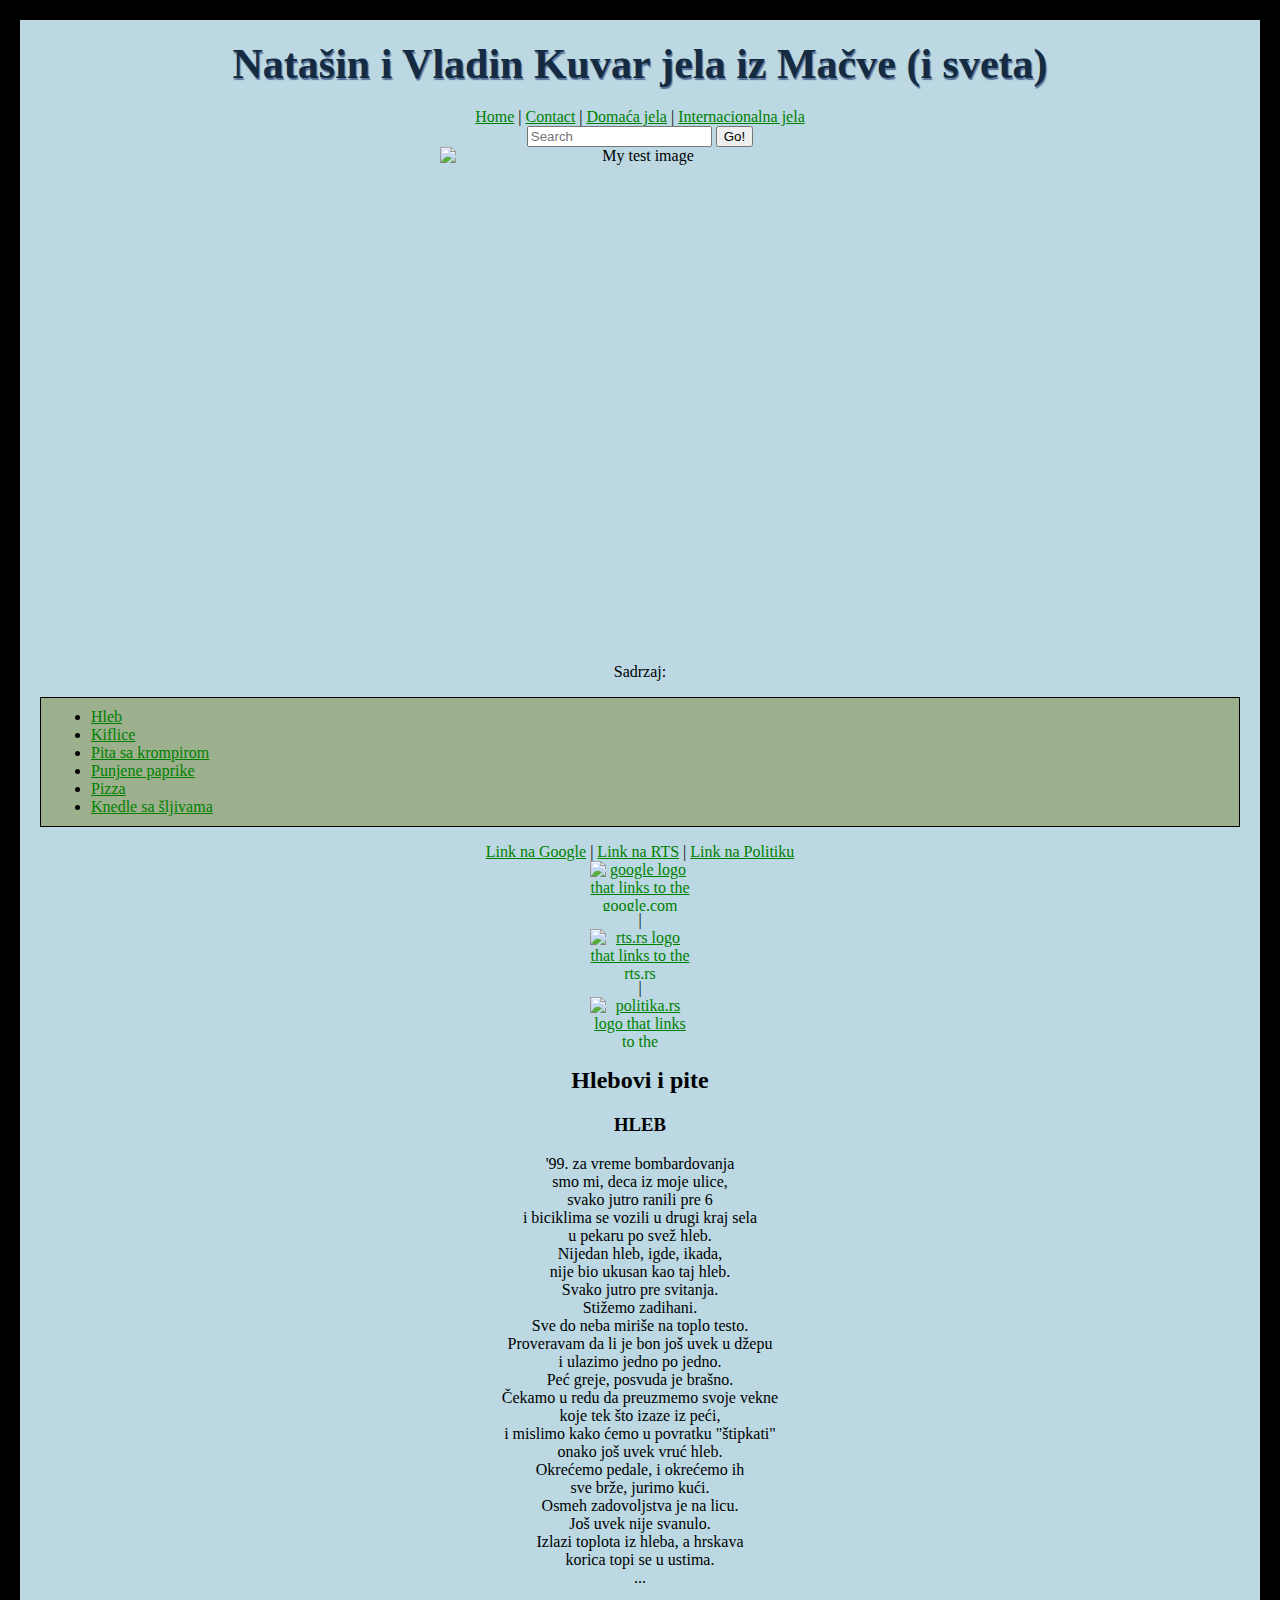
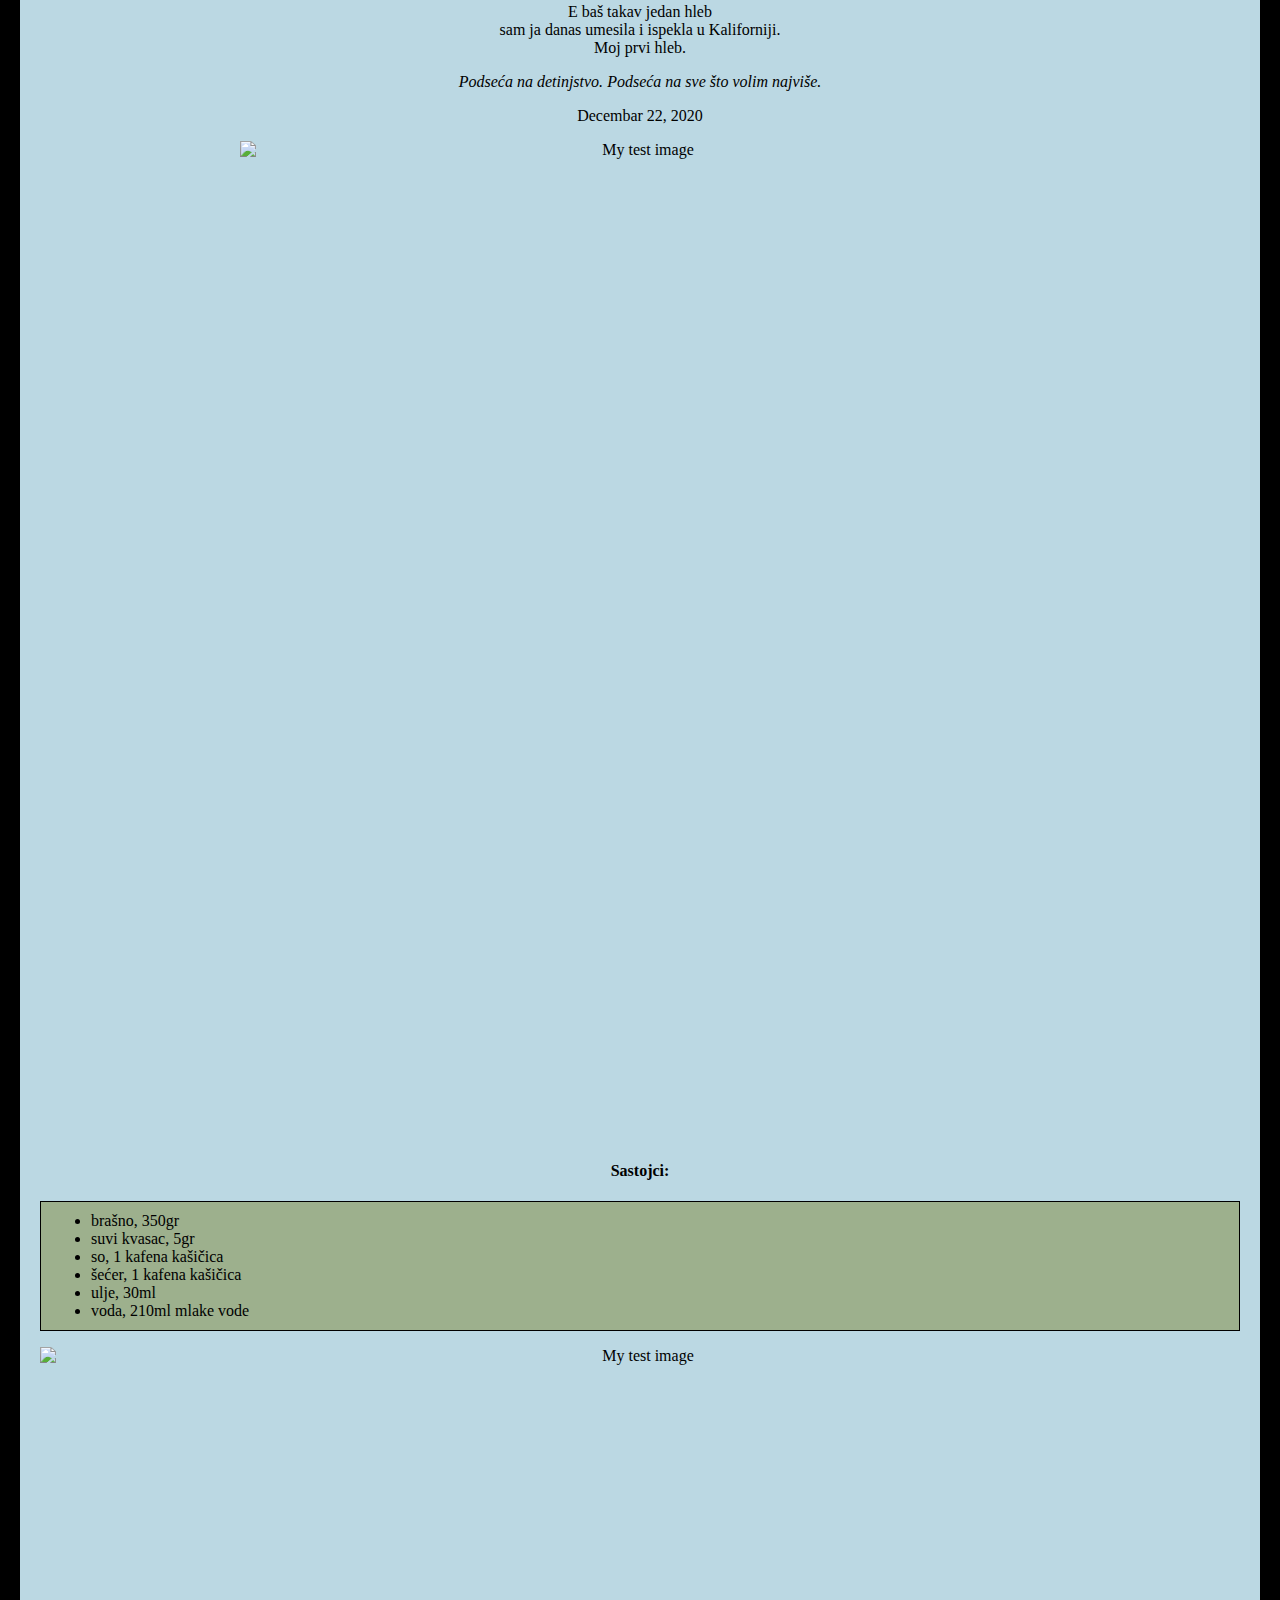
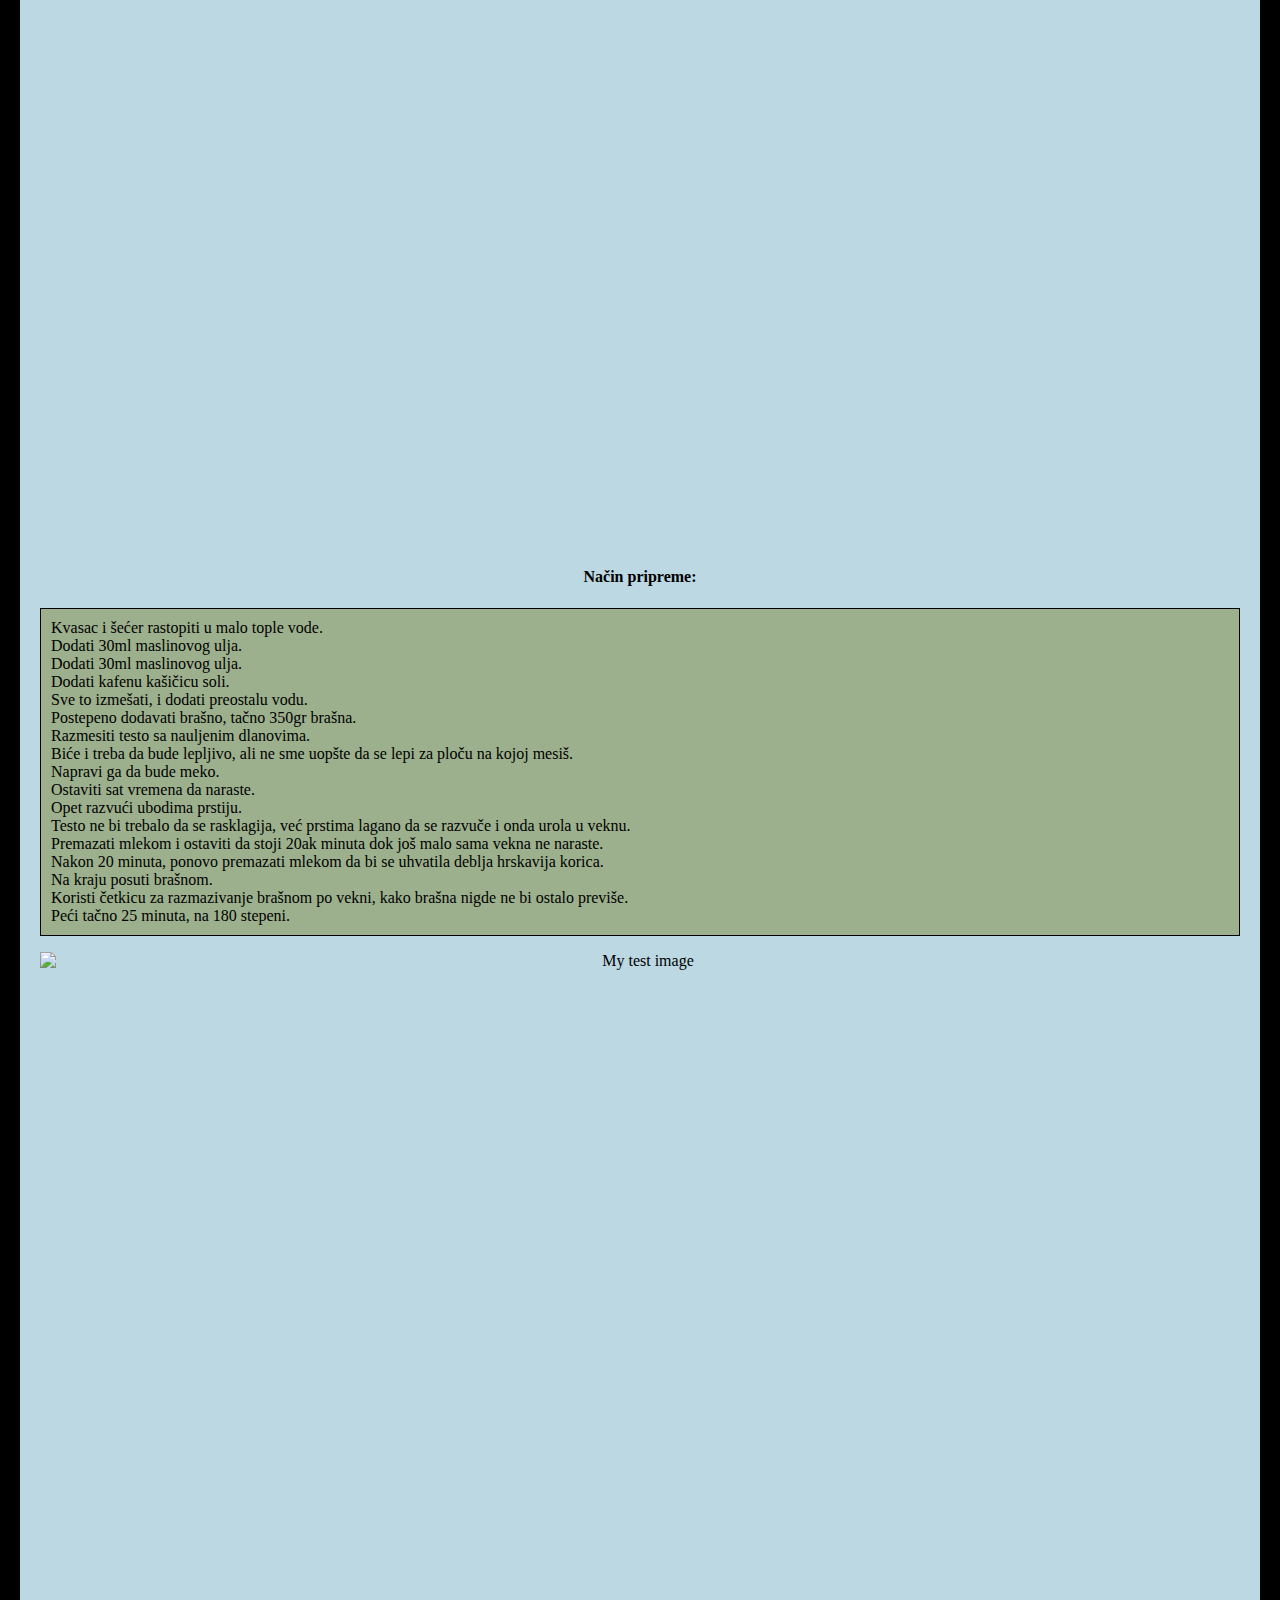
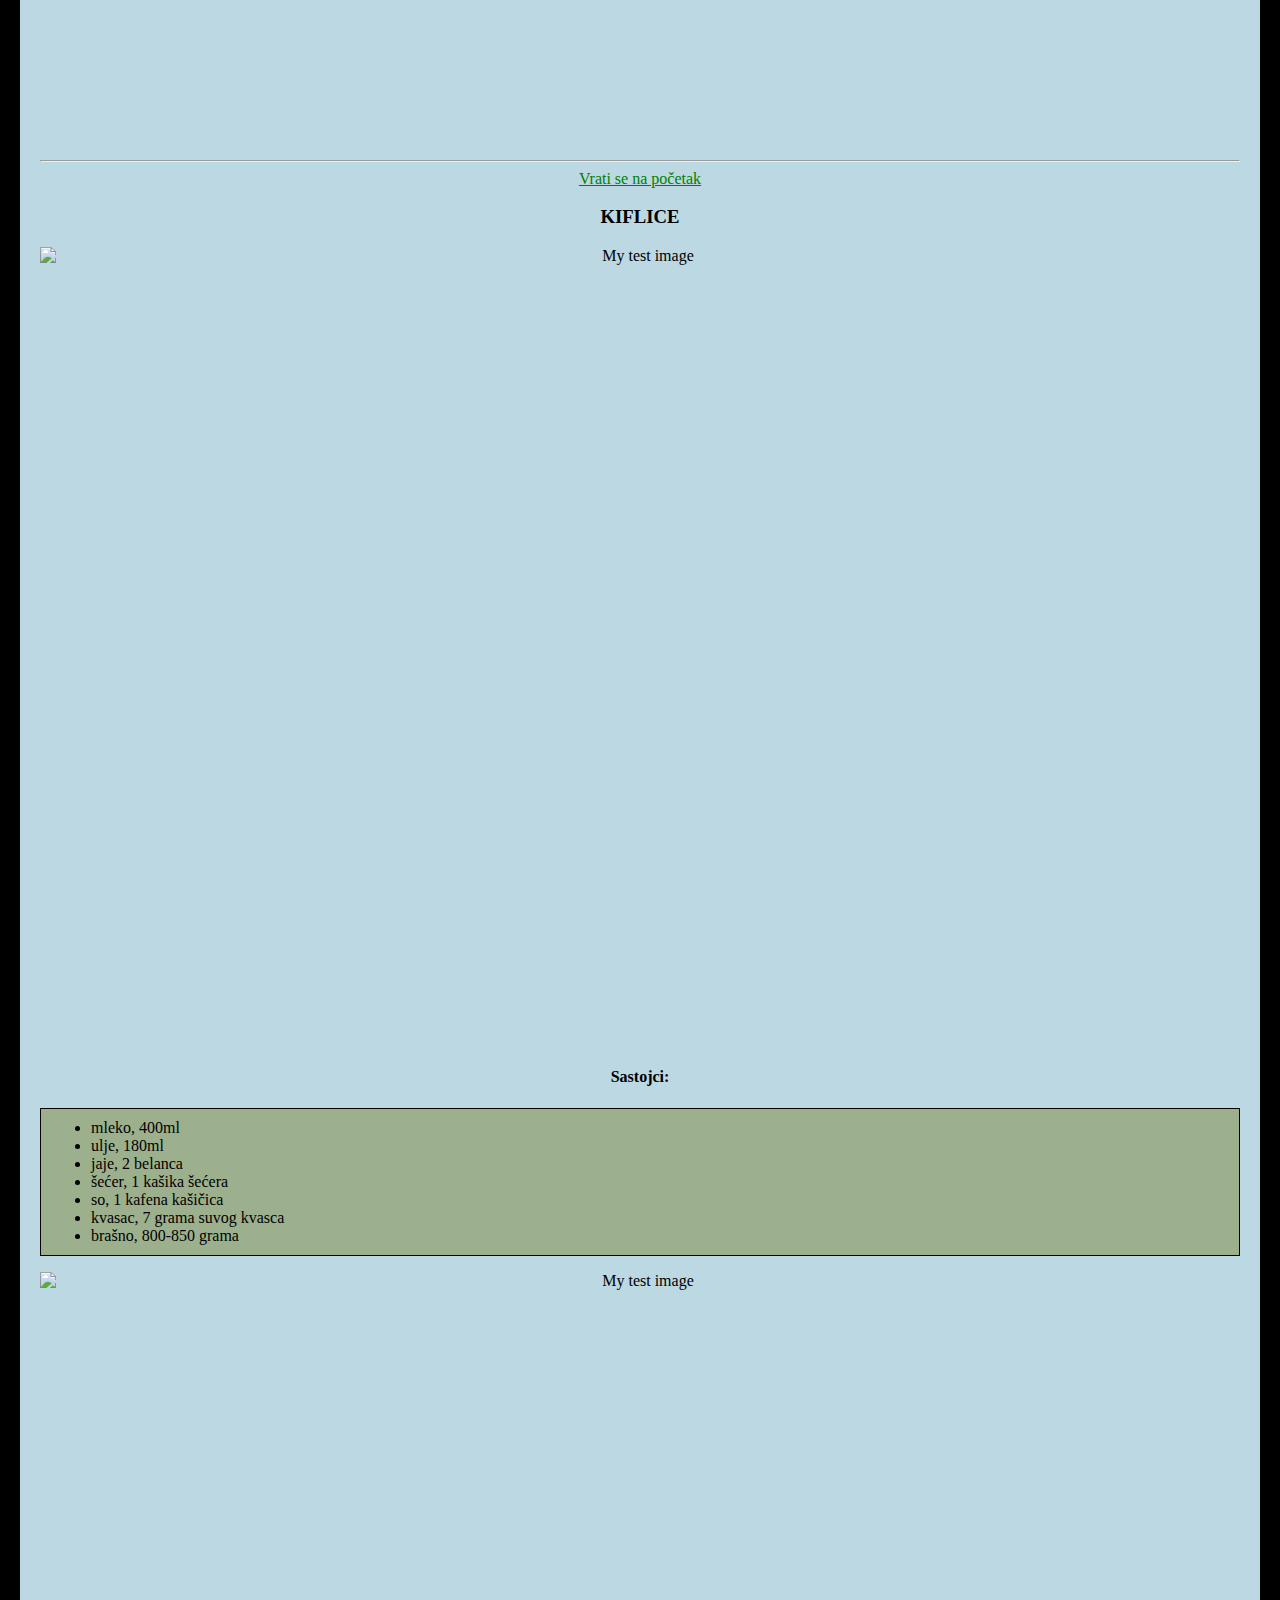
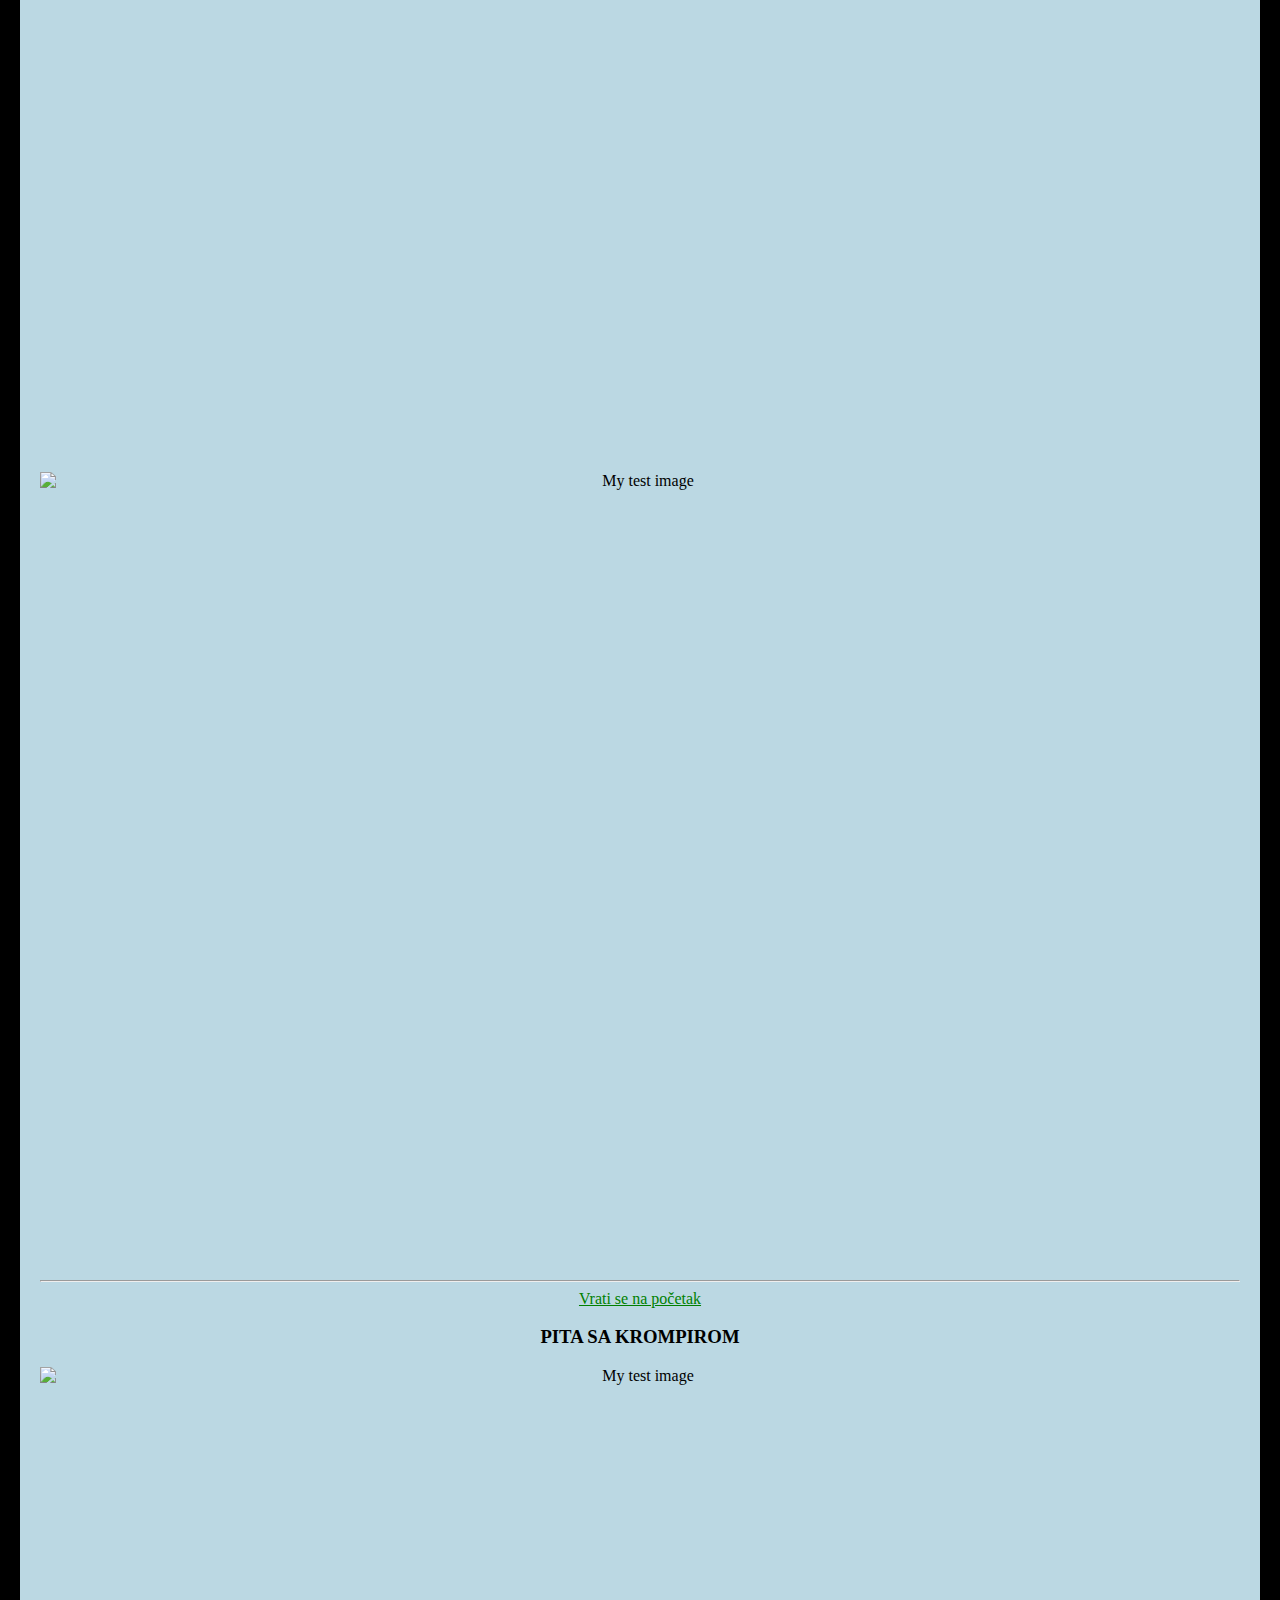
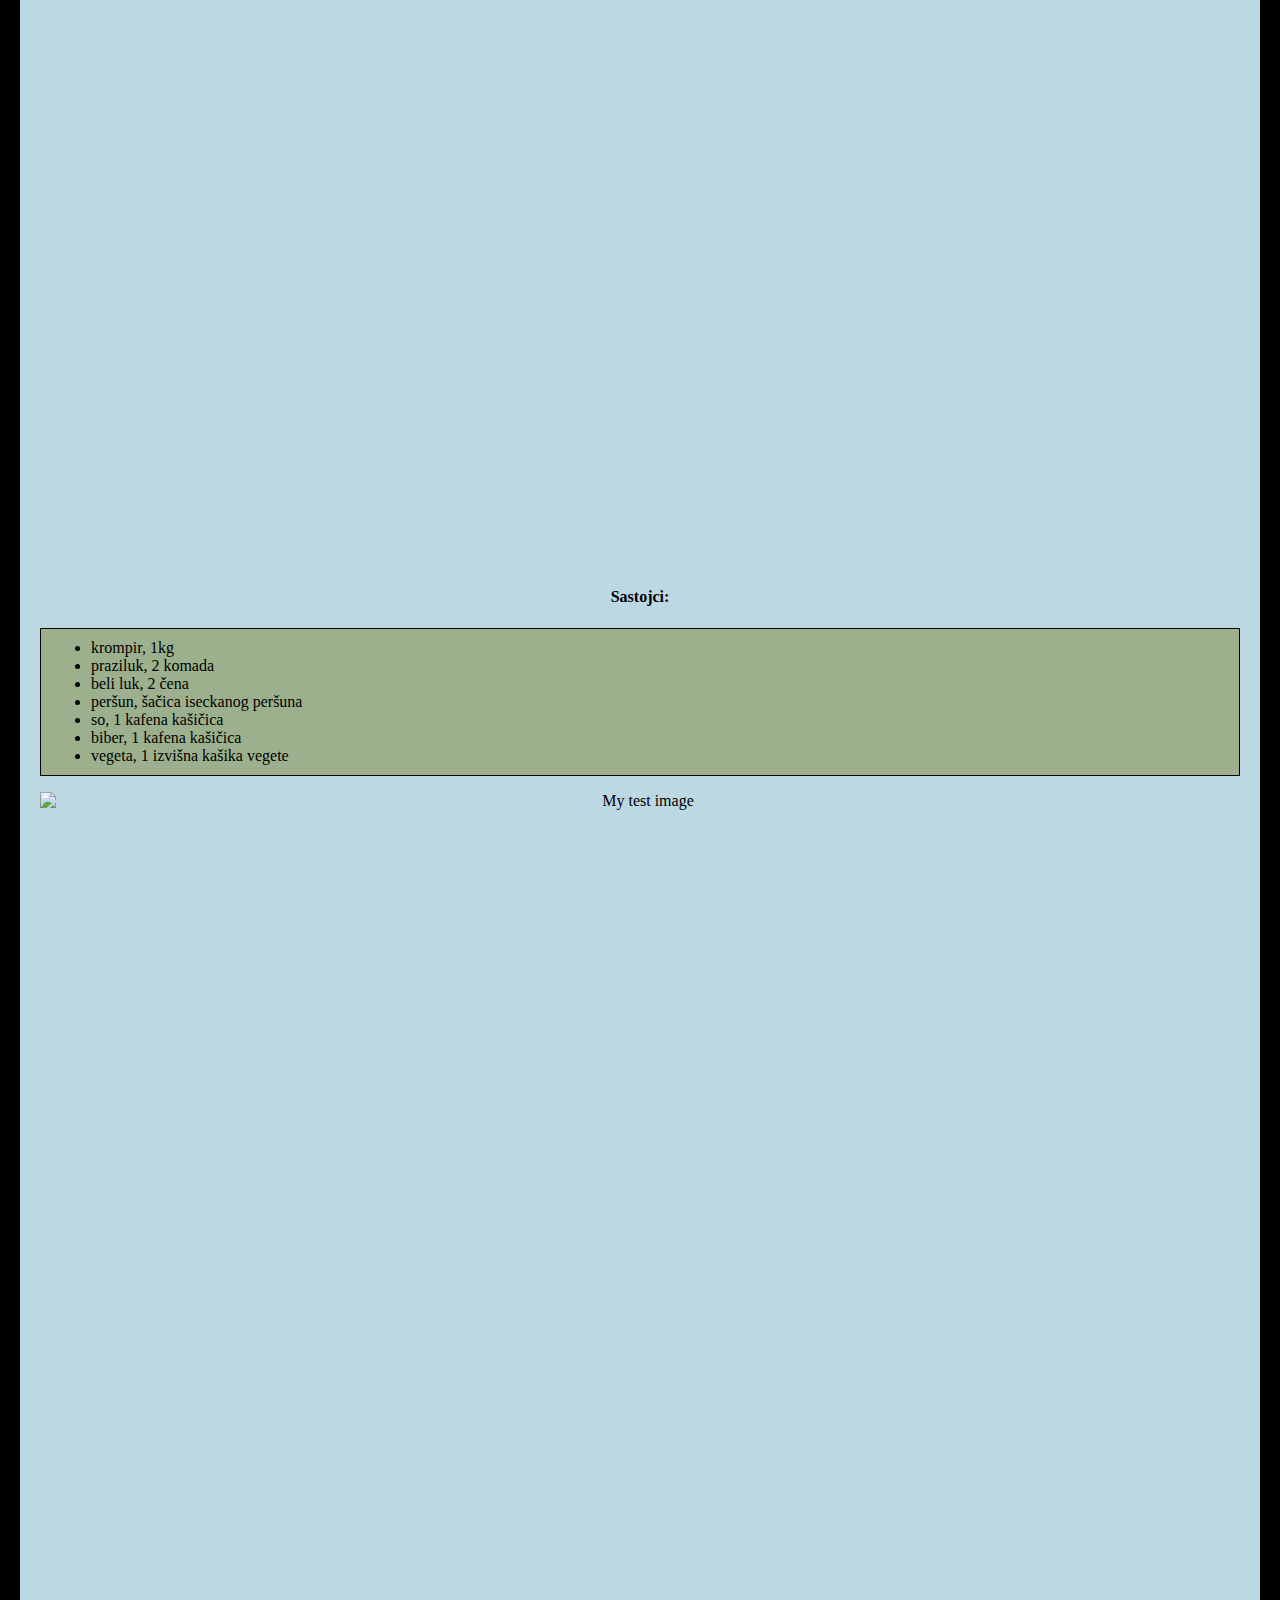
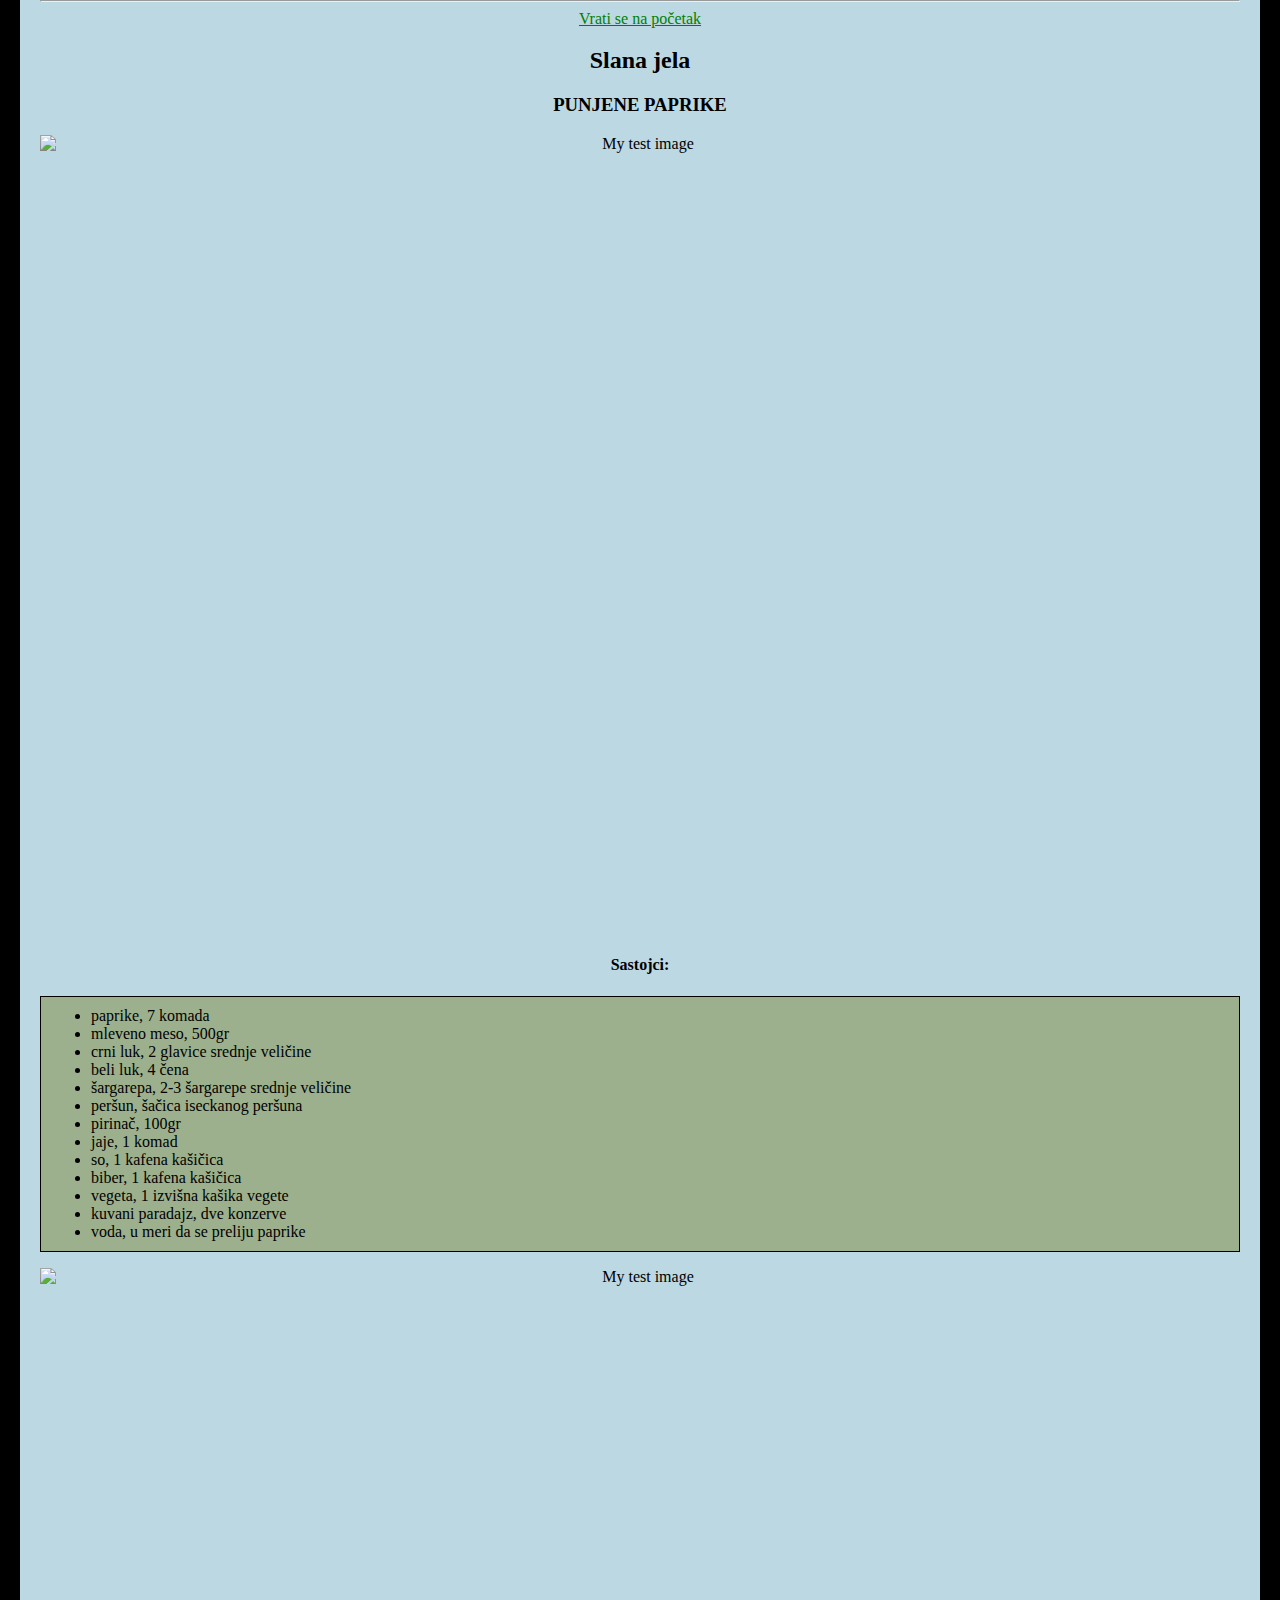
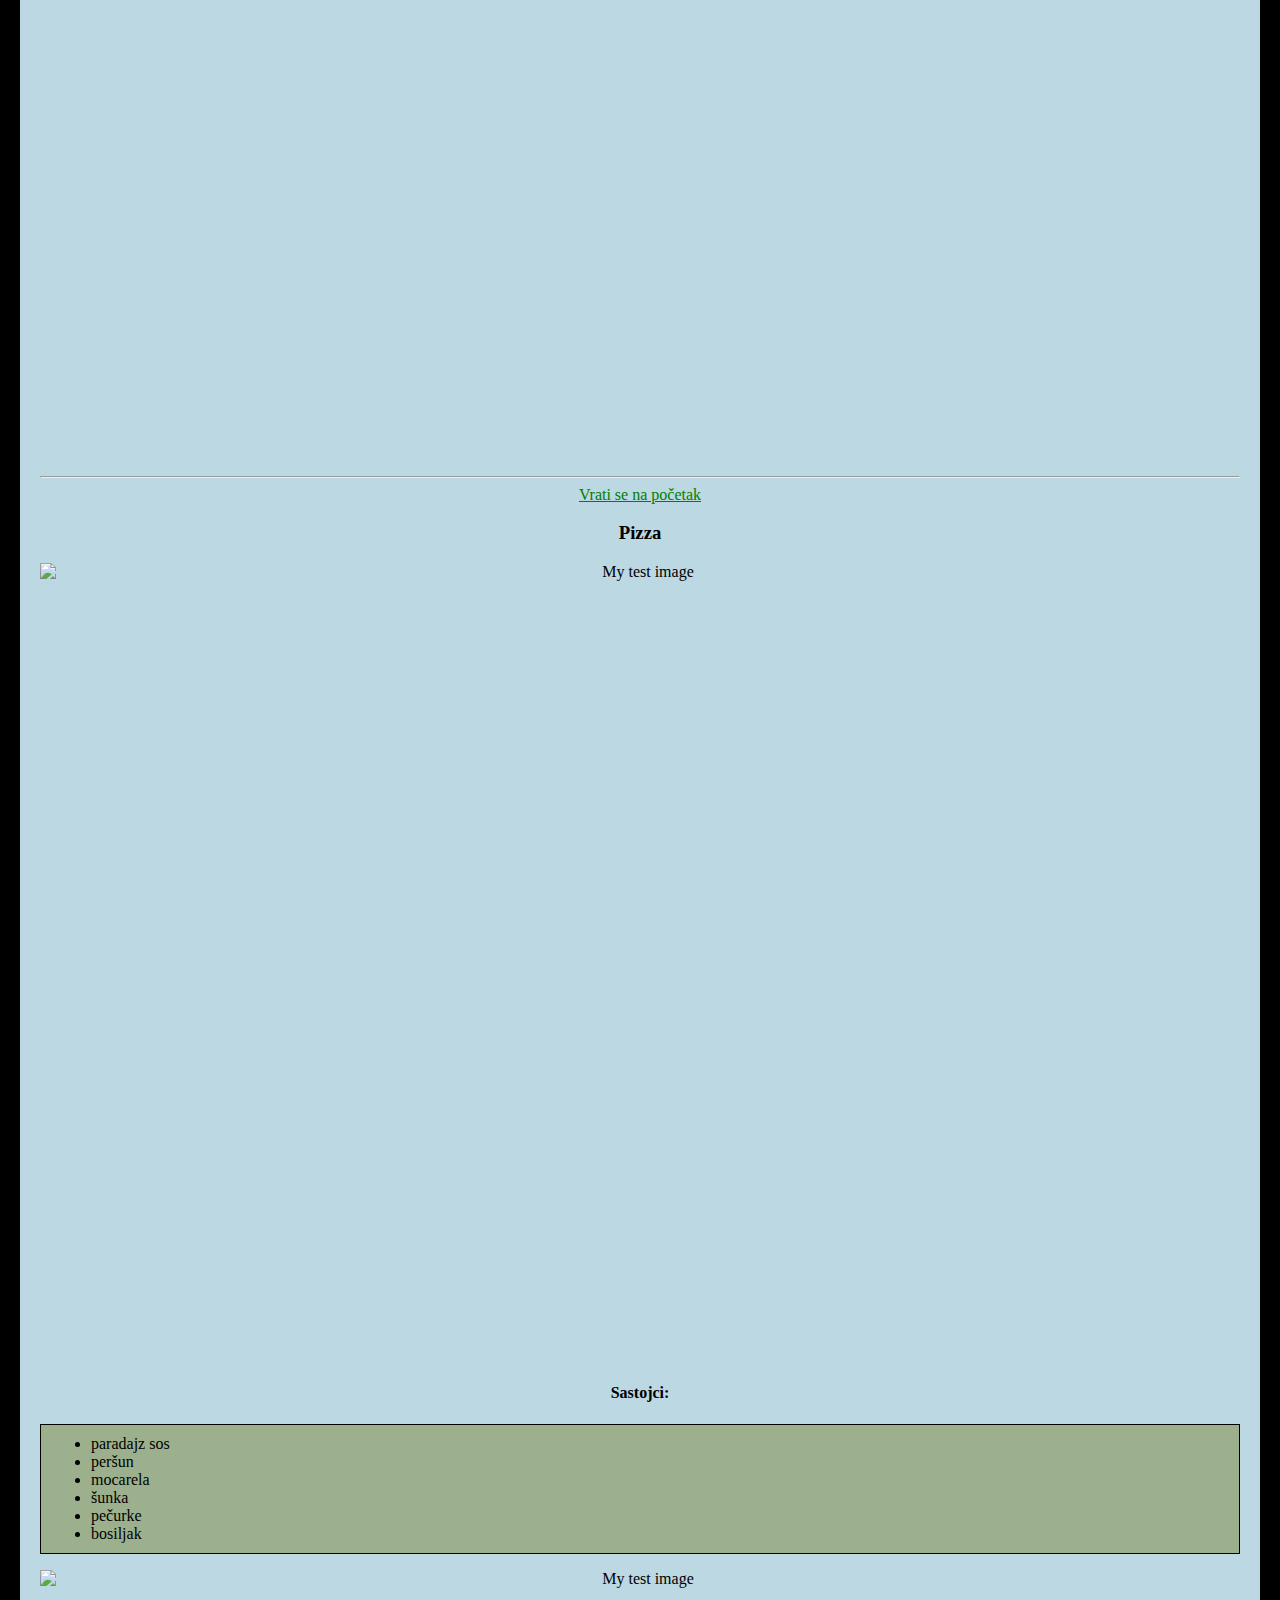
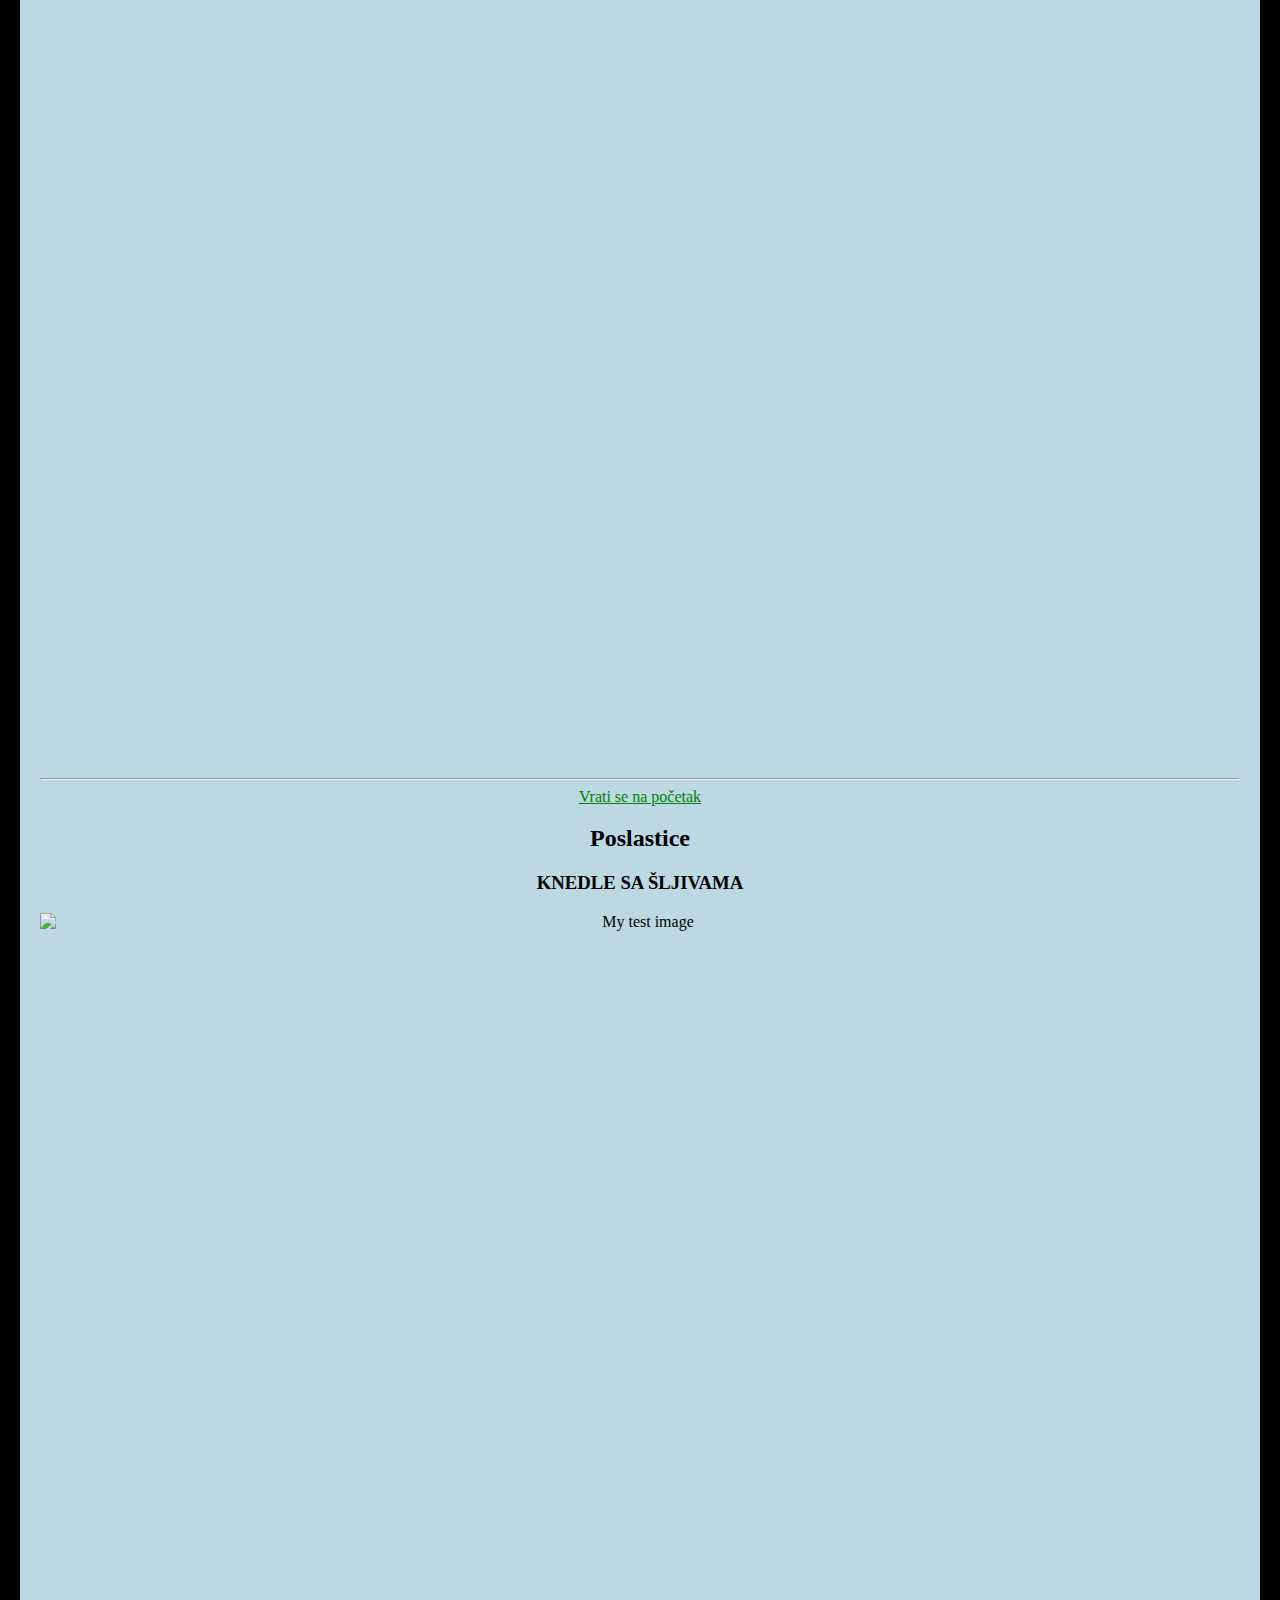
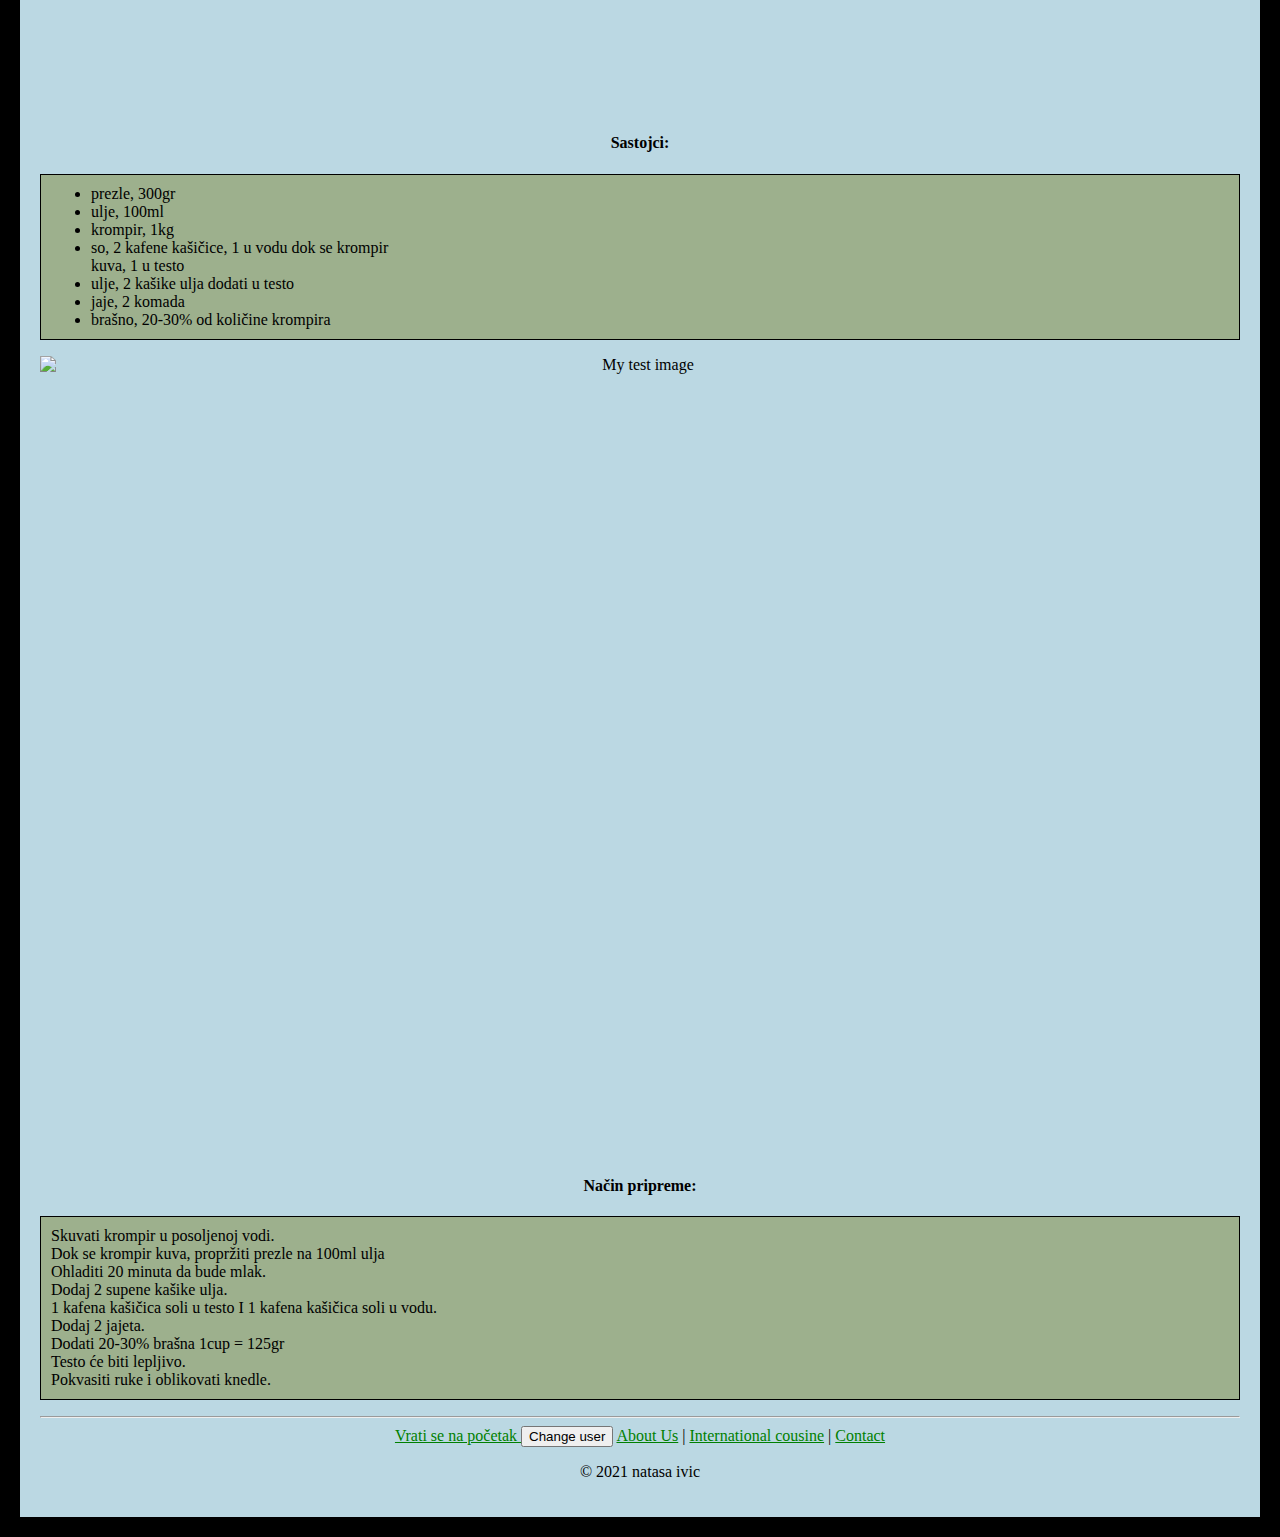
==== index.html @ bd1f262c "ULinking web pages." ====
<!DOCTYPE html>
<html lang="en-US">

<head>
    <meta charset="utf-8">
    <title>Cook With Love</title>

    <meta name="author" content="Natasa Ivic">
    <meta name="description" content="Cook with love, by Natasa Ivic. Ovo je Natasin i Vladin kuvar jela iz Mačve i celog sveta.">

    <link rel="stylesheet" href="styles/style.css">
    <link rel="icon" href="images/cookbook.ico" type="image/x-icon">
</head>

<body>
    <h1 id="top">
        Natašin i Vladin Kuvar jela iz Mačve (i sveta)
    </h1>
    <nav>
        <a href="#">Home</a> | <a href="kontakt.html">Contact</a> | <a href="posts/domaca.html">Domaća jela</a> | <a href="posts/internacionalna.html">Internacionalna jela</a>
        <form>
            <input type="search" name="q" placeholder="Search">
            <input type="submit" value="Go!">
        </form>
    </nav>
    <img src="images/nata_i_vlada_2.jpg" title="Click on photo to see more photos. " width="400" height="500" alt="My test image">
    <p>
        Sadrzaj:
        <ul>
            <li>
                <a href="#hleb">Hleb</a>
            </li>
            <li>
                <a href="#kiflice">Kiflice</a>
            </li>
            <li>
                <a href="#pita-sa-krompirom">Pita sa krompirom</a>
            </li>
            <li>
                <a href="#punjene-paprike">Punjene paprike</a>
            </li>
            <li>
                <a href="#pizza">Pizza</a>
            </li>
            <li>
                <a href="#knedle-sa-šljivama">Knedle sa šljivama</a>
            </li>
        </ul>
    </p>
    <a href="https://www.google.com" title="The Google homepage" target="=_blank">Link na Google</a> | <a href="https://www.rts.rs" title="The RTS.rs homepage" target="=_blank">Link na RTS</a> | <a href="https://www.politika.rs" title="The Politika homepage"
        target="=_blank">Link na Politiku</a>
    <a href="https://www.google.com" title="The Google homepage" target="=_blank"> <img src="images/google.jpeg" width="100" height="50" alt="google logo that links to the google.com homepage"> </a> |
    <a href="https://www.rts.rs" title="The RTS.rs homepage" target="=_blank"> <img src="images/rts.jpeg" width="100" height="50" alt="rts.rs logo that links to the rts.rs homepage"> </a> |
    <a href="https://www.politika.rs" title="The Politika homepage" target="=_blank"> <img src="images/politika.jpeg" width="100" height="50" alt="politika.rs logo that links to the politika.rs homepage"> </a>


    <h2>Hlebovi i pite</h2>
    <h3 id="hleb"> HLEB </h3>
    <p>
        '99. za vreme bombardovanja <br>smo mi, deca iz moje ulice, <br>svako jutro ranili pre 6 <br>i biciklima se vozili u drugi kraj sela <br>u pekaru po svež hleb. <br> Nijedan hleb, igde, ikada, <br>nije bio ukusan kao taj hleb. <br> Svako jutro
        pre svitanja. <br> Stižemo zadihani. <br> Sve do neba miriše na toplo testo. <br> Proveravam da li je bon još uvek u džepu <br>i ulazimo jedno po jedno. <br> Peć greje, posvuda je brašno. <br> Čekamo u redu da preuzmemo svoje vekne <br>koje tek
        što izaze iz peći, <br>i mislimo kako ćemo u povratku "štipkati" <br>onako još uvek vruć hleb. <br> Okrećemo pedale, i okrećemo ih <br>sve brže, jurimo kući. <br> Osmeh zadovoljstva je na licu. <br> Još uvek nije svanulo. <br> Izlazi toplota iz
        hleba, a hrskava <br>korica topi se u ustima. <br> ... <br>
    </p>

    <p>
        E baš takav jedan hleb <br>sam ja danas umesila i ispekla u Kaliforniji. <br> Moj prvi hleb. </p>
    <p>
        <i> Podseća na detinjstvo. </i>
        <i> Podseća na sve što volim najviše. </i>
    </p>

    <p> Decembar 22, 2020</p>

    <img src="images/DI9A8255.JPG" width="800" height="1000" alt="My test image">

    <h4> Sastojci: </h4>
    <ul>
        <li align="left">brašno, 350gr</li>
        <li align="left">suvi kvasac, 5gr</li>
        <li align="left">so, 1 kafena kašičica</li>
        <li align="left">šećer, 1 kafena kašičica</li>
        <li align="left">ulje, 30ml</li>
        <li align="left">voda, 210ml mlake vode</li>
    </ul>

    <img src="images/DI9A8265.JPG" width="1200" height="800" alt="My test image">

    <h4> Način pripreme: </h4>
    <dl>
        <dt align="left"> Kvasac i šećer rastopiti u malo tople vode. </dt>
        <dt align="left"> Dodati 30ml maslinovog ulja. </dt>
        <dt align="left"> Dodati 30ml maslinovog ulja. </dt>
        <dt align="left"> Dodati kafenu kašičicu soli. </dt>
        <dt align="left"> Sve to izmešati, i dodati preostalu vodu. </dt>
        <dt align="left"> Postepeno dodavati brašno, tačno 350gr brašna. </dt>
        <dt align="left"> Razmesiti testo sa nauljenim dlanovima. </dt>
        <dt align="left"> Biće i treba da bude lepljivo, ali ne sme uopšte da se lepi za ploču na kojoj mesiš. </dt>
        <dt align="left"> Napravi ga da bude meko. </dt>
        <dt align="left"> Ostaviti sat vremena da naraste. </dt>
        <dt align="left"> Opet razvući ubodima prstiju. </dt>
        <dt align="left"> Testo ne bi trebalo da se rasklagija, već prstima lagano da se razvuče i onda urola u veknu. </dt>
        <dt align="left"> Premazati mlekom i ostaviti da stoji 20ak minuta dok još malo sama vekna ne naraste. </dt>
        <dt align="left"> Nakon 20 minuta, ponovo premazati mlekom da bi se uhvatila deblja hrskavija korica. </dt>
        <dt align="left"> Na kraju posuti brašnom. </dt>
        <dt align="left"> Koristi četkicu za razmazivanje brašnom po vekni, kako brašna nigde ne bi ostalo previše. </dt>
        <dt align="left"> Peći tačno 25 minuta, na 180 stepeni. </dt>
    </dl>
    <img src="images/DI9A8269.JPG" width="1200" height="800" alt="My test image">
    <hr>
    <a href="#top">Vrati se na početak</a>

    <h3 id="kiflice"> KIFLICE </h3>
    <img src="images/DI9A4485.JPG" width="1200" height="800" alt="My test image">
    <h4> Sastojci: </h4>
    <ul>
        <li align="left"> mleko, 400ml </li>
        <li align="left"> ulje, 180ml </li>
        <li align="left"> jaje, 2 belanca </li>
        <li align="left"> šećer, 1 kašika šećera </li>
        <li align="left"> so, 1 kafena kašičica </li>
        <li align="left"> kvasac, 7 grama suvog kvasca </li>
        <li align="left"> brašno, 800-850 grama </li>
    </ul>
    <img src="images/DI9A5598.JPG" width="1200" height="800" alt="My test image">
    <img src="images/DI9A5613.JPG" width="1200" height="800" alt="My test image">
    <hr>
    <a href="#top">Vrati se na početak</a>


    <h3 id="pita-sa-krompirom"> PITA SA KROMPIROM </h3>
    <img src="images/DI9A9260.JPG" width="1200" height="800" alt="My test image">
    <h4> Sastojci: </h4>
    <ul>
        <li align="left"> krompir, 1kg </li>
        <li align="left"> praziluk, 2 komada </li>
        <li align="left"> beli luk, 2 čena </li>
        <li align="left"> peršun, šačica iseckanog peršuna </li>
        <li align="left"> so, 1 kafena kašičica </li>
        <li align="left"> biber, 1 kafena kašičica</li>
        <li align="left"> vegeta, 1 izvišna kašika vegete </li>
    </ul>
    <img src="images/DI9A9257.JPG" width="1200" height="800" alt="My test image">
    <hr>
    <a href="#top">Vrati se na početak</a>

    <h2>Slana jela</h2>
    <h3 id="punjene-paprike"> PUNJENE PAPRIKE </h3>
    <img src="images/DI9A6946.JPG" width="1200" height="800" alt="My test image">
    <h4> Sastojci: </h4>
    <ul>
        <li align="left"> paprike, 7 komada</li>
        <li align="left"> mleveno meso, 500gr</li>
        <li align="left"> crni luk, 2 glavice srednje veličine </li>
        <li align="left"> beli luk, 4 čena </li>
        <li align="left"> šargarepa, 2-3 šargarepe srednje veličine </li>
        <li align="left"> peršun, šačica iseckanog peršuna </li>
        <li align="left"> pirinač, 100gr </li>
        <li align="left"> jaje, 1 komad </li>
        <li align="left"> so, 1 kafena kašičica </li>
        <li align="left"> biber, 1 kafena kašičica</li>
        <li align="left"> vegeta, 1 izvišna kašika vegete </li>
        <li align="left"> kuvani paradajz, dve konzerve </li>
        <li align="left"> voda, u meri da se preliju paprike </li>
    </ul>
    <img src="images/DI9A6948.JPG" width="1200" height="800" alt="My test image">
    <hr>
    <a href="#top">Vrati se na početak</a>

    <h3 id="pizza"> Pizza </h3>
    <img src="images/DI9A5129.JPG" width="1200" height="800" alt="My test image">
    <h4> Sastojci: </h4>
    <ul>
        <li align="left"> paradajz sos </li>
        <li align="left"> peršun </li>
        <li align="left"> mocarela </li>
        <li align="left"> šunka </li>
        <li align="left"> pečurke </li>
        <li align="left"> bosiljak </li>
    </ul>
    <img src="images/DI9A5132.JPG" width="1200" height="800" alt="My test image">
    <hr>
    <a href="#top">Vrati se na početak</a>

    <h2>Poslastice</h2>
    <h3 id="knedle-sa-šljivama"> KNEDLE SA ŠLJIVAMA </h3>
    <img src="images/DI9A5225.JPG" width="1200" height="800" alt="My test image">
    <h4> Sastojci: </h4>
    <ul>
        <li align="left"> prezle, 300gr </li>
        <li align="left"> ulje, 100ml </li>
        <li align="left"> krompir, 1kg </li>
        <li align="left"> so, 2 kafene kašičice, 1 u vodu dok se krompir kuva, 1 u testo </li>
        <li align="left"> ulje, 2 kašike ulja dodati u testo</li>
        <li align="left"> jaje, 2 komada </li>
        <li align="left"> brašno, 20-30% od količine krompira </li>

    </ul>
    <img src="images/DI9A5238.JPG" width="1200" height="800" alt="My test image">
    <h4> Način pripreme: </h4>
    <dl>
        <dt align="left"> Skuvati krompir u posoljenoj vodi. </dt>
        <dt align="left"> Dok se krompir kuva, propržiti prezle na 100ml ulja </dt>
        <dt align="left"> Ohladiti 20 minuta da bude mlak. </dt>
        <dt align="left"> Dodaj 2 supene kašike ulja. </dt>
        <dt align="left"> 1 kafena kašičica soli u testo I 1 kafena kašičica soli u vodu. </dt>
        <dt align="left"> Dodaj 2 jajeta. </dt>
        <dt align="left"> Dodati 20-30% brašna 1cup = 125gr </dt>
        <dt align="left"> Testo će biti lepljivo. </dt>
        <dt align="left"> Pokvasiti ruke i oblikovati knedle. </dt>
    </dl>
    <hr>
    <a href="#top"> Vrati se na početak </a>

    <button>Change user</button>
    <script src="scripts/main.js"></script>

    <a href="about.html">About Us</a> | <a href="posts/first.html">International cousine</a> | <a href="kontakt.html">Contact</a>
    <p>© 2021 natasa ivic</p>
</body>

</html>
---- styles/style.css ----
html {
    /*background-color: #009f3a;*/
    background-color: #355440;
}

a {
    color: green;
}

a:hover {
    color: blue;
}

h1 {
    font-size: 42px;
    margin: 0;
    padding: 20px 0;
    color: #142b41;
    text-shadow: 1px 2px 1px rgb(87, 113, 152);
}

body {
    width: 1200px;
    /* or fit-content*/
    margin: 0 auto;
    text-align: center;
    background-color: #bbd8e3;
    padding: 0 20px 20px 20px;
    border: 20px solid black;
}

img {
    display: block;
    margin: 0 auto;
}

ul {
    background: rgb(157, 176, 141);
    padding: 10px;
    border: 1px solid black;
}

dl {
    background: rgb(157, 176, 141);
    padding: 10px;
    border: 1px solid black;
}

li {
    width: 300px;
    margin-left: 40px;
    text-align: left
}

div {
    img {
        display: block;
    }
    .table {
        display: table;
    }
    .row {
        display: table-rwo;
    }
    .cell {
        display: table-cell;
    }
    .bg-image-wrapper {
        display: inline-block;
        background: url(http://placehold.it/200x200);
        border-radius: 10px;
        overflow: hidden;
    }
}
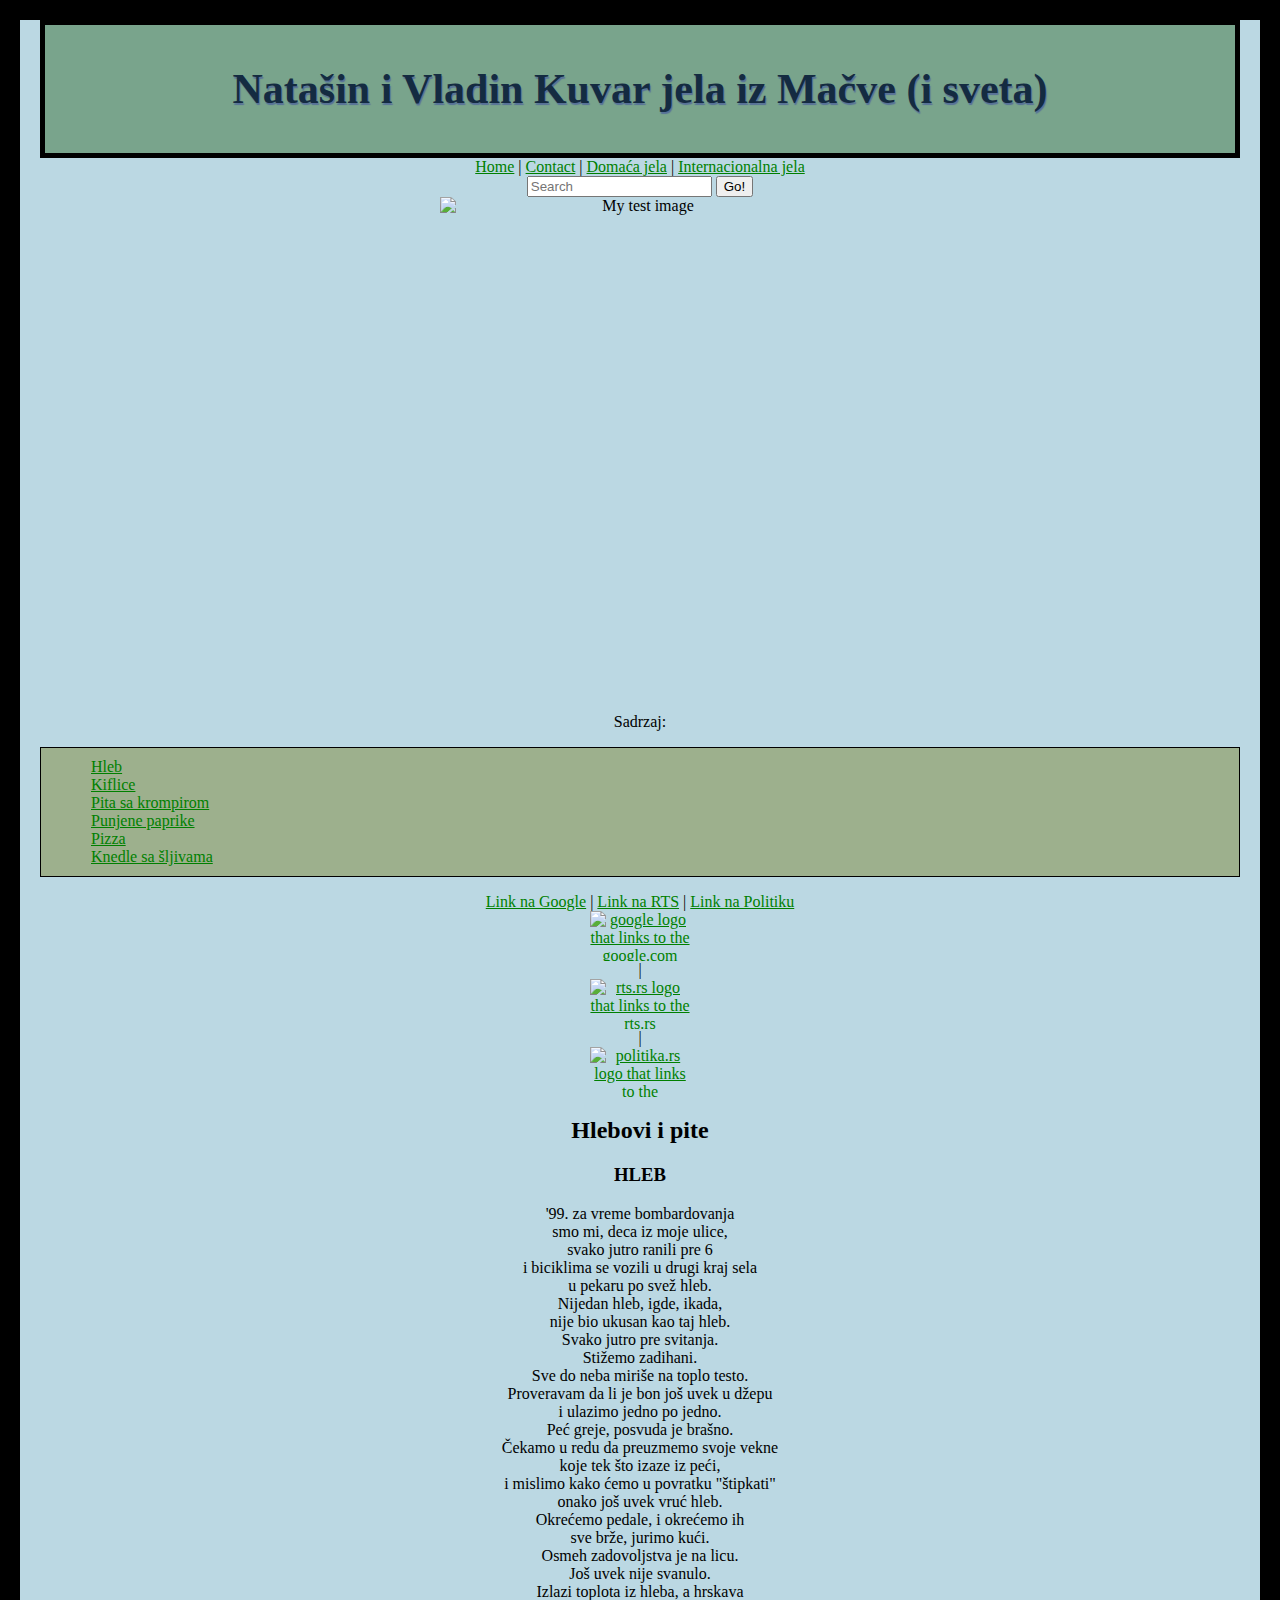
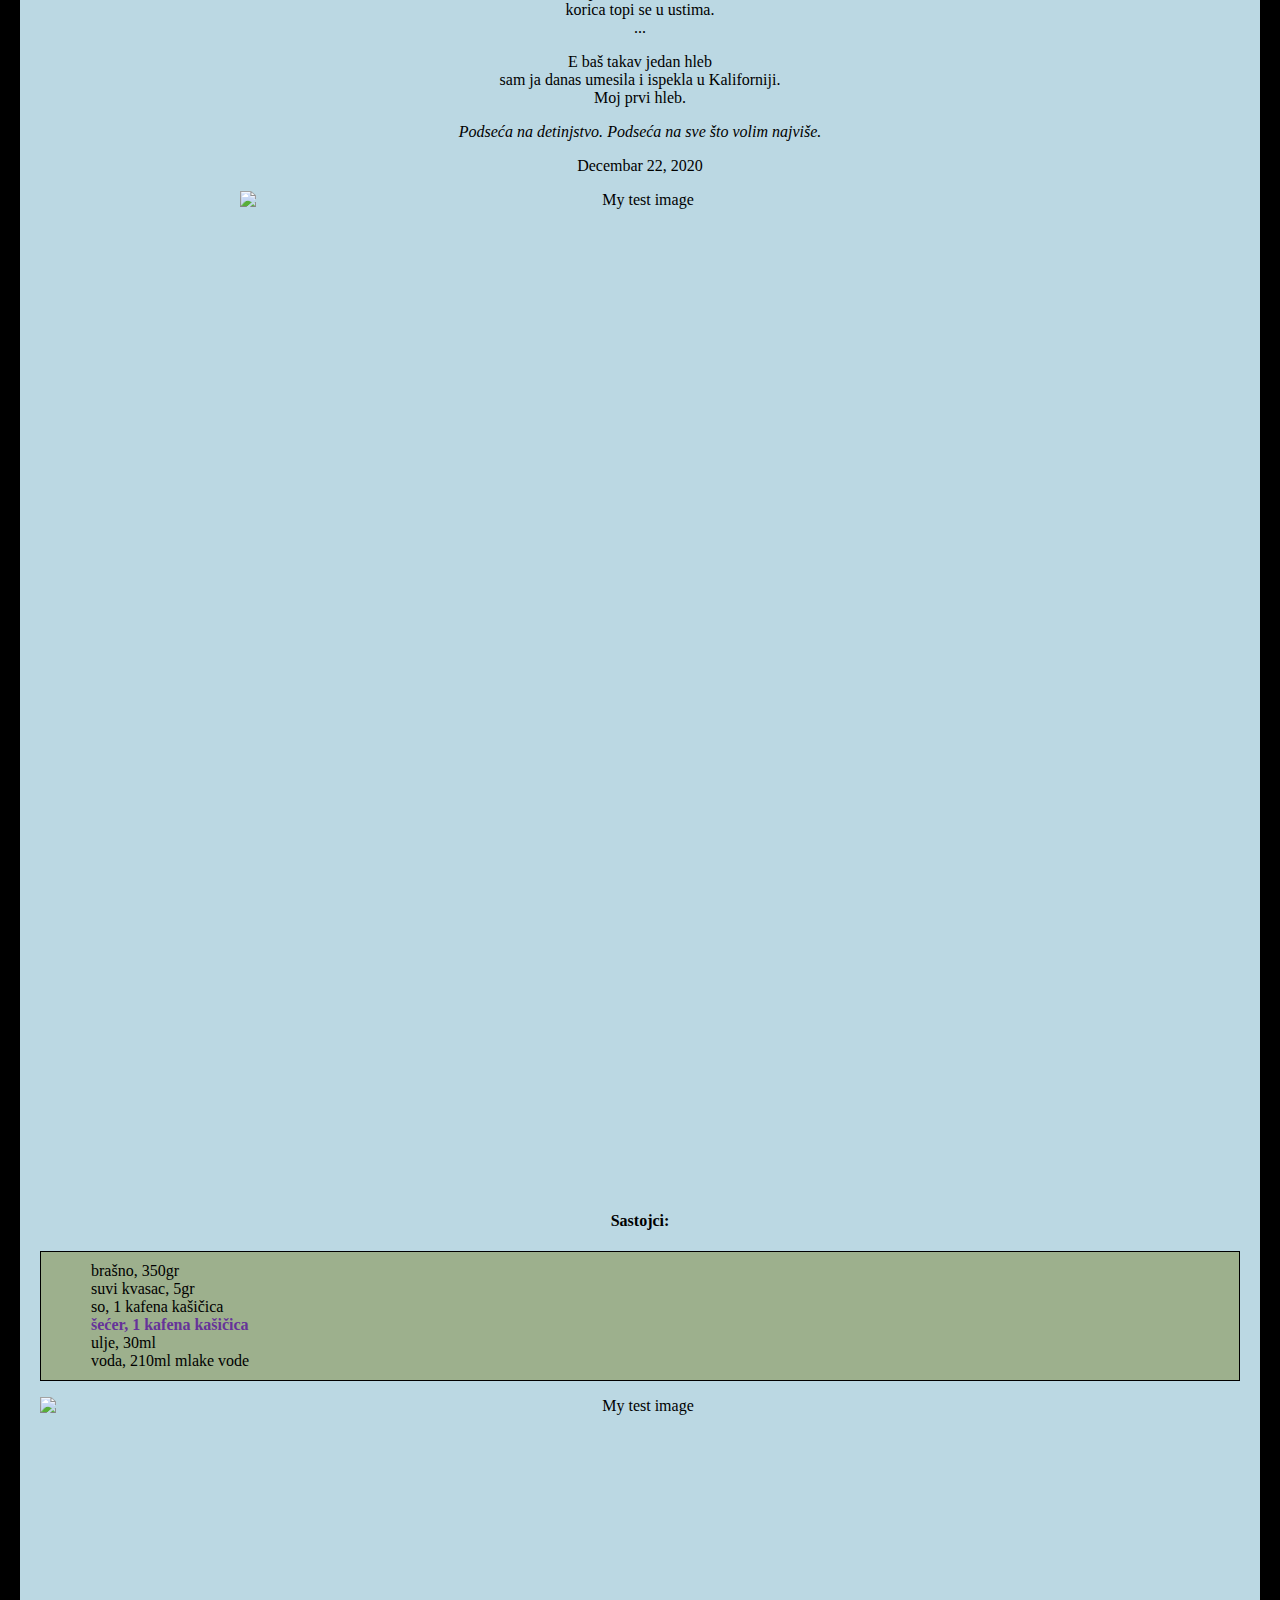
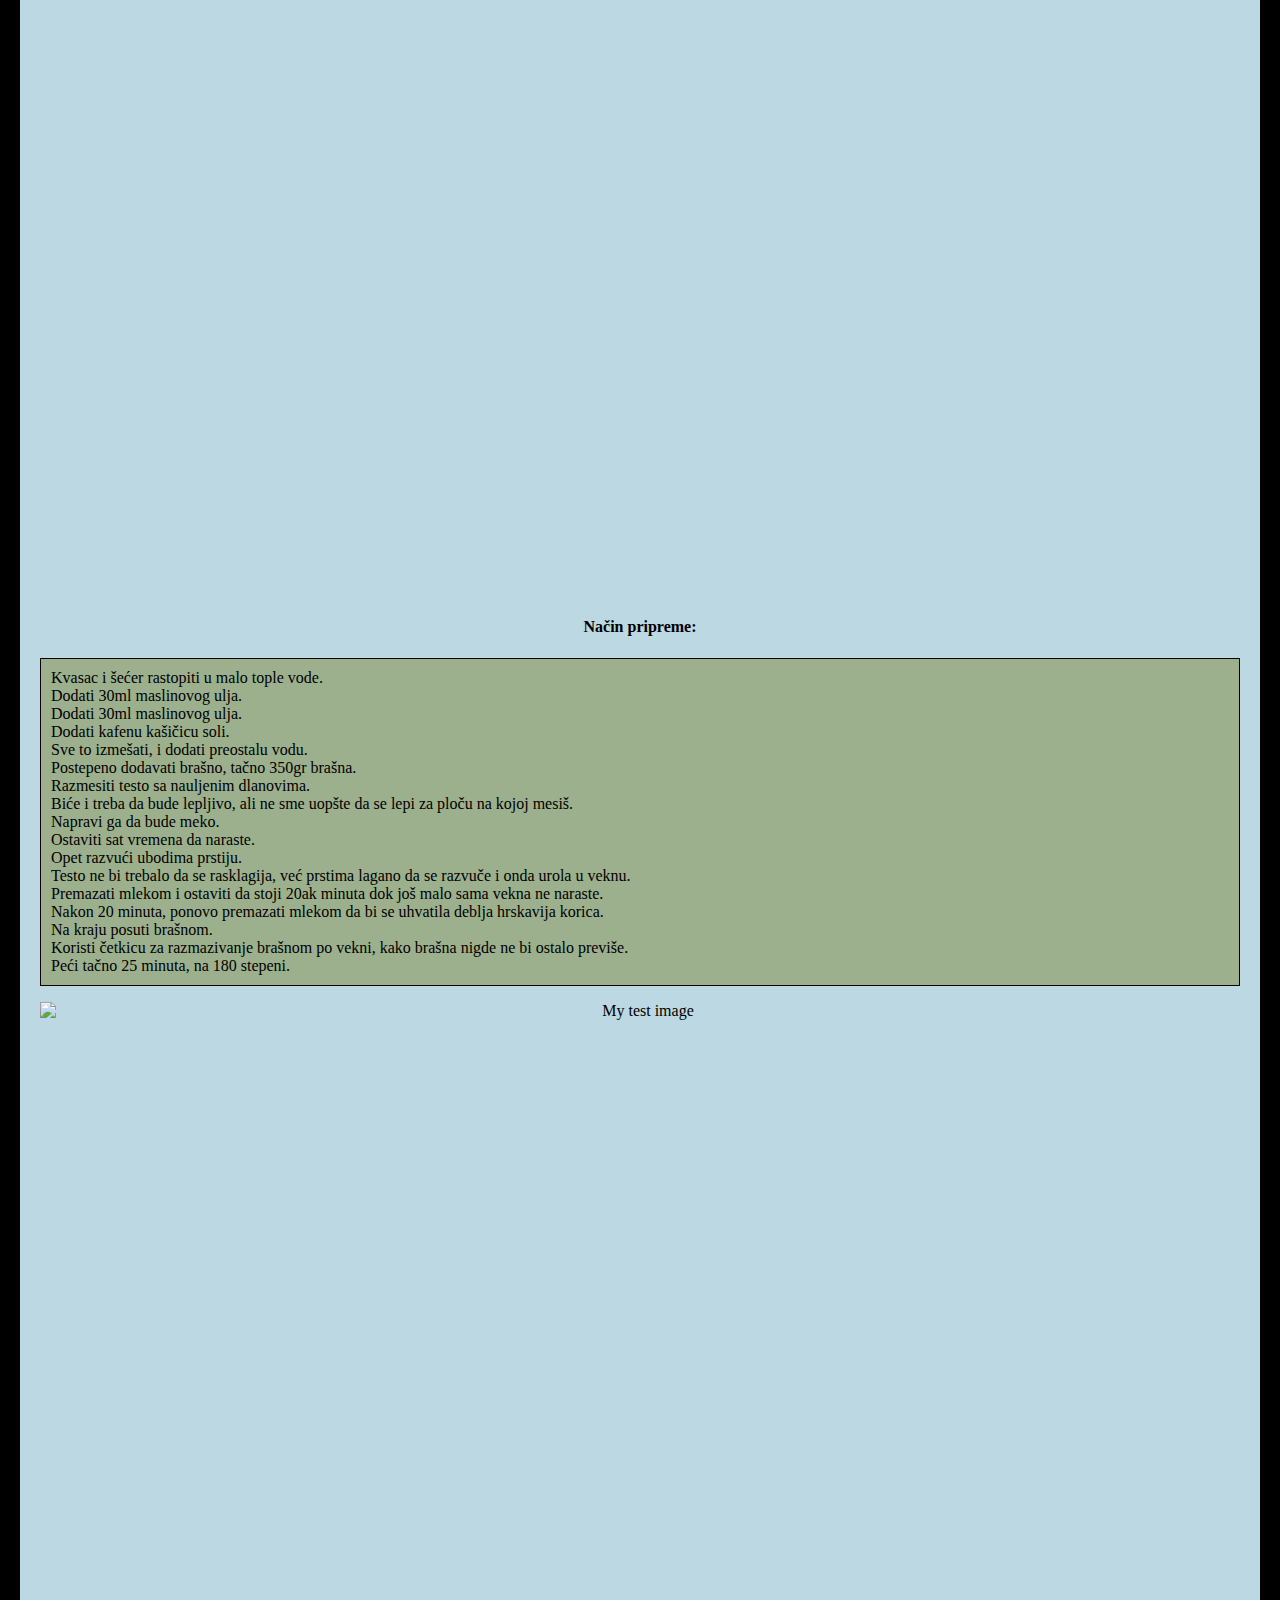
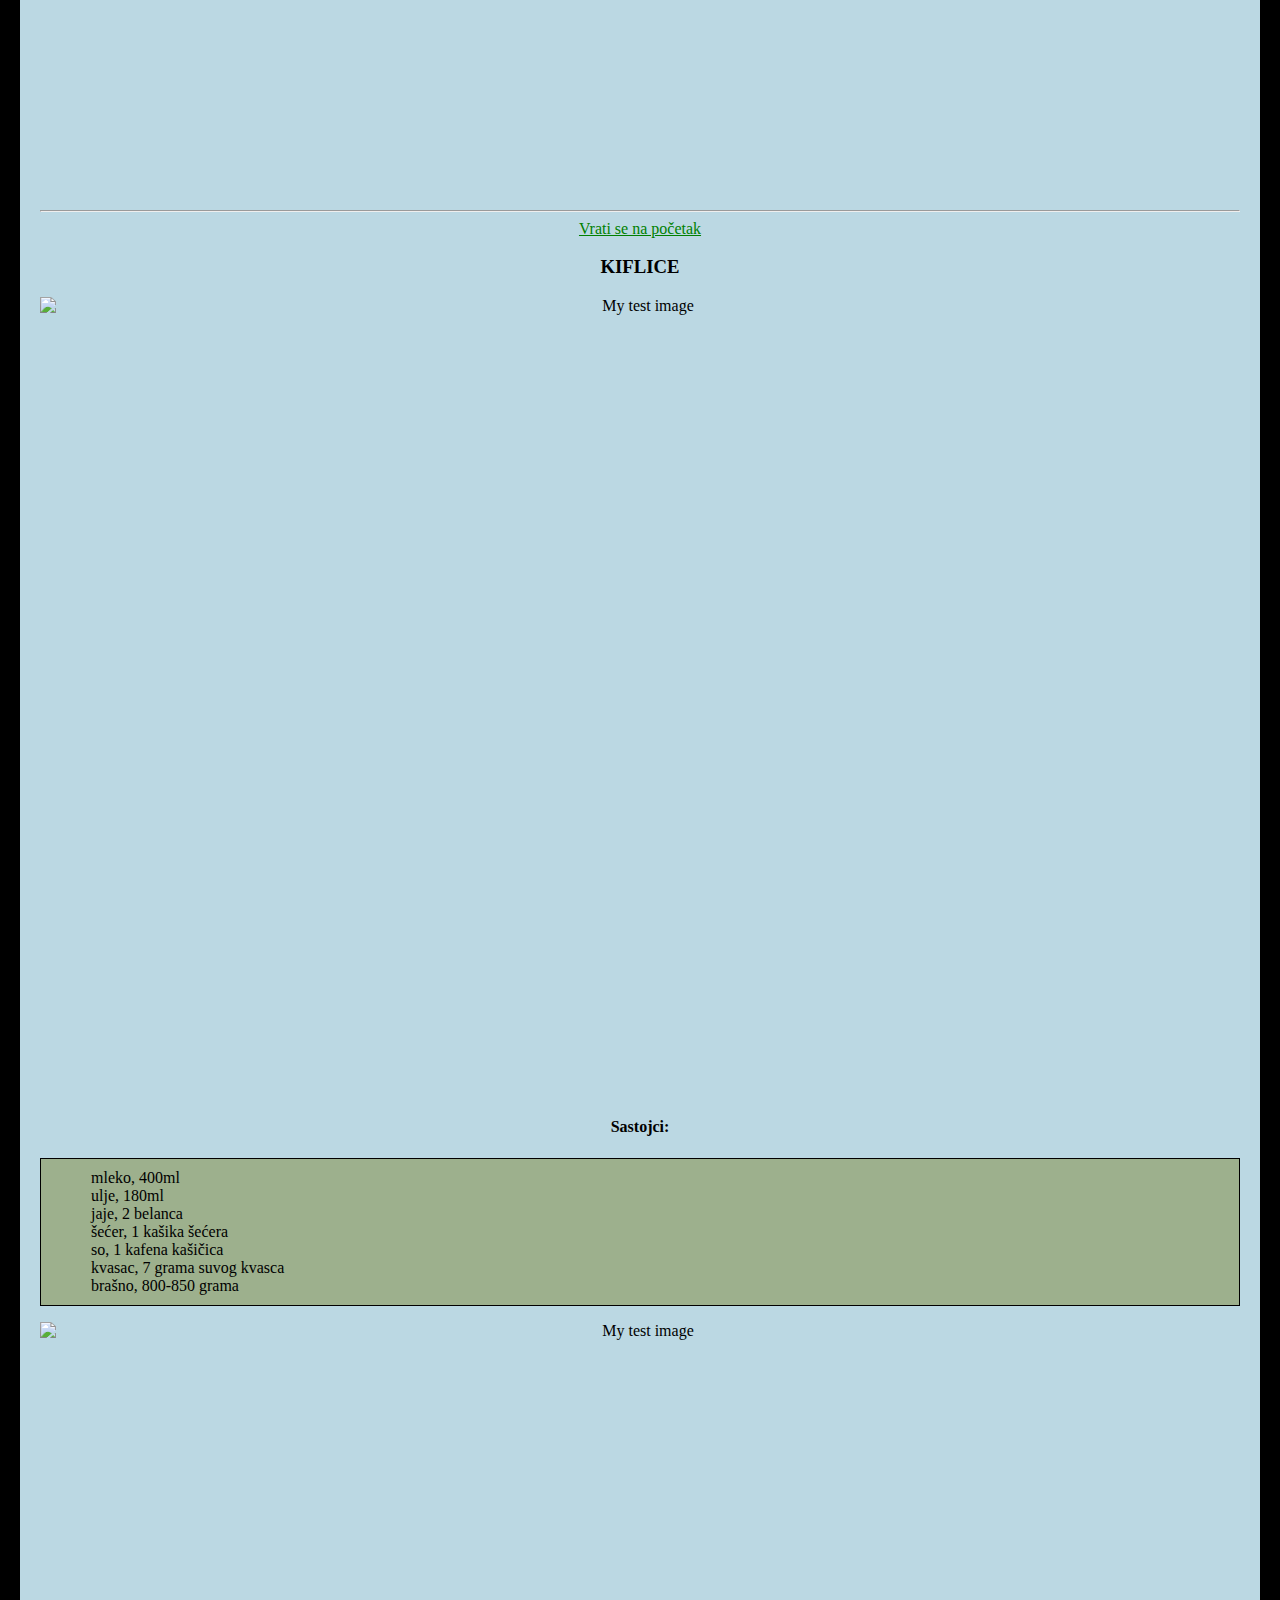
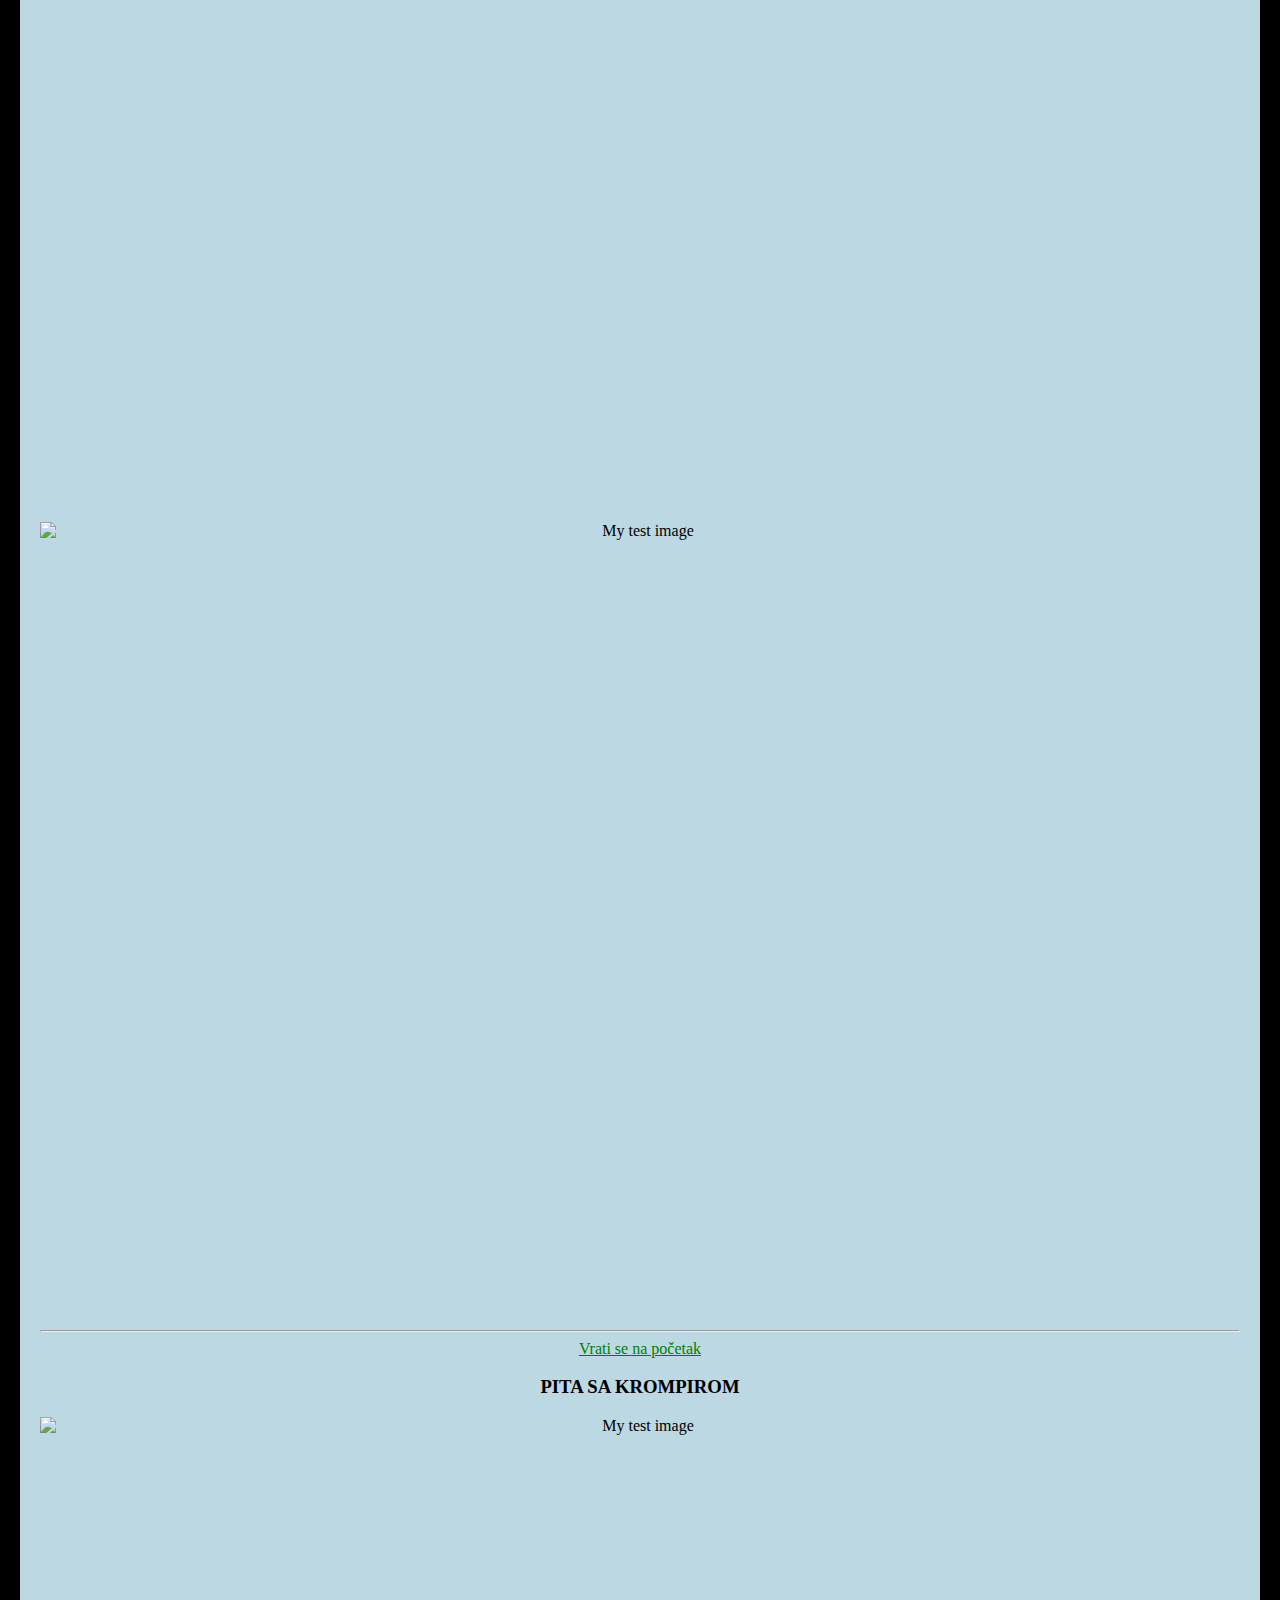
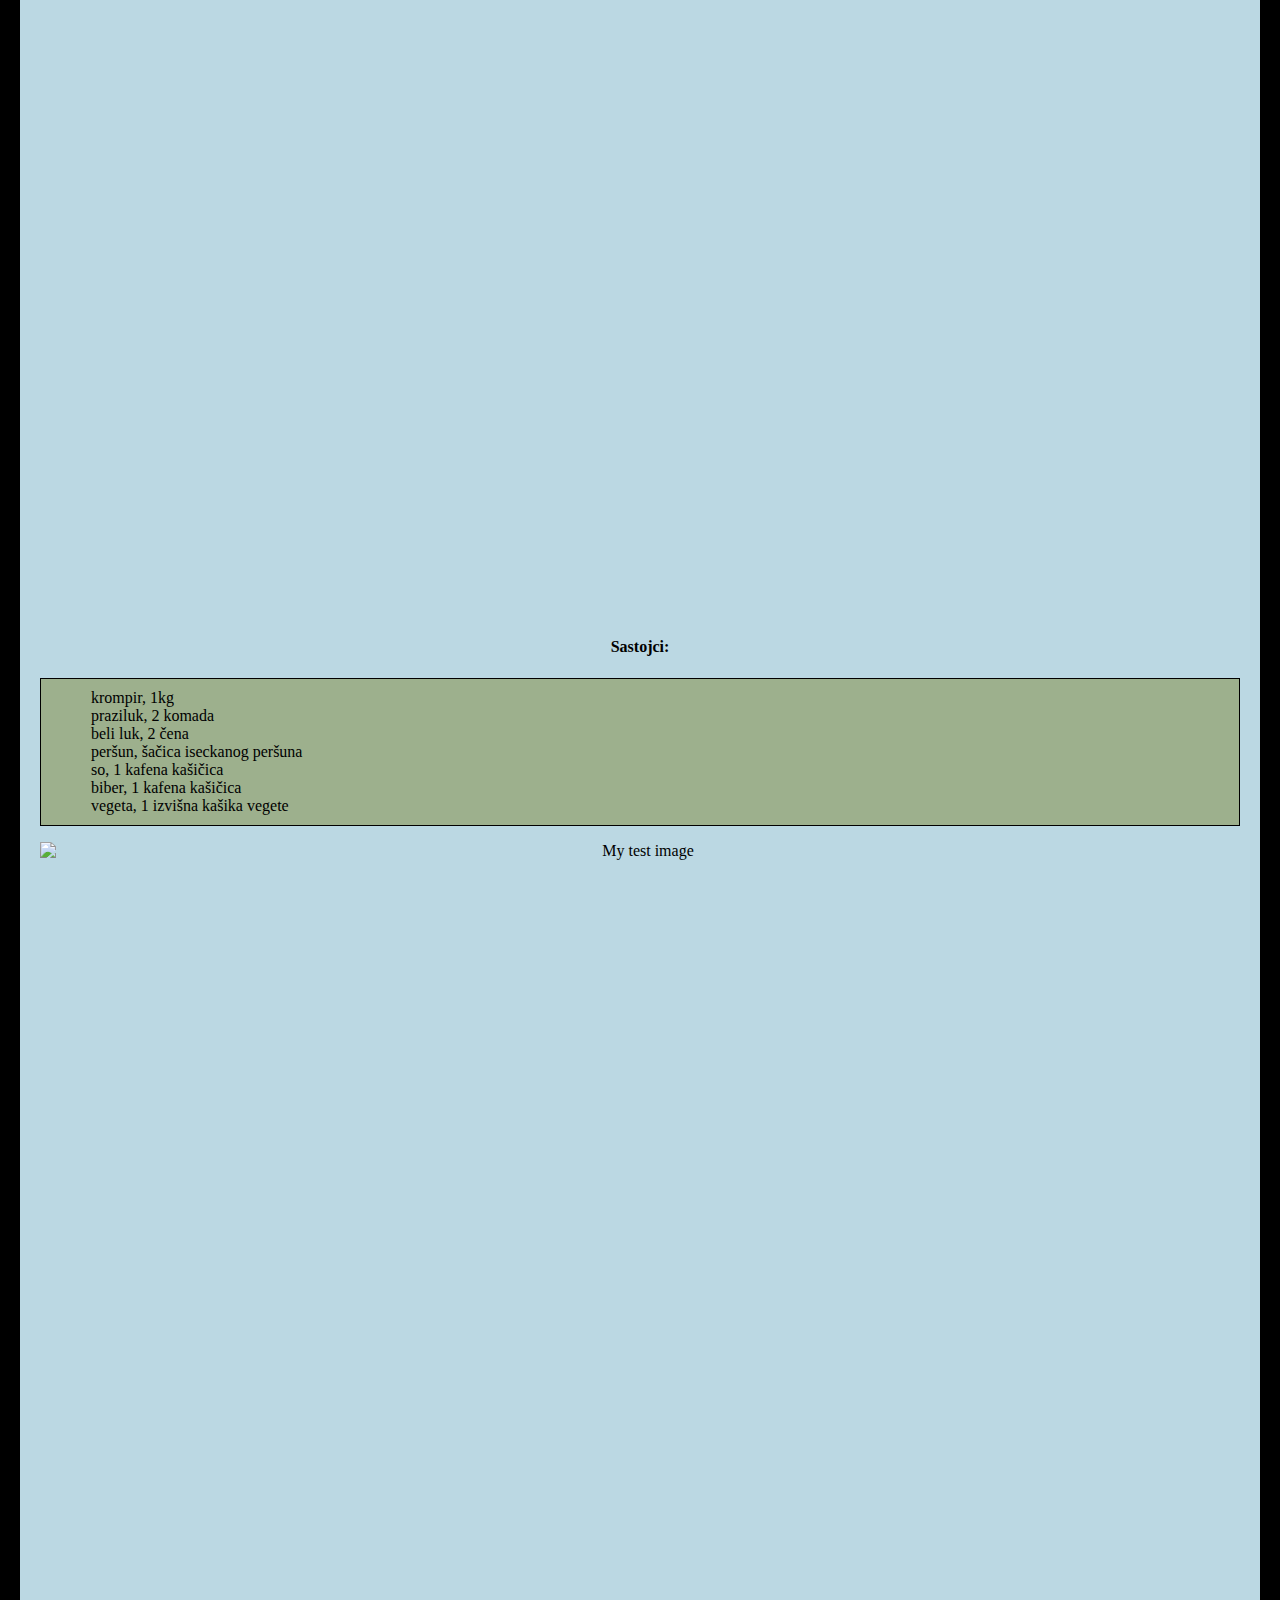
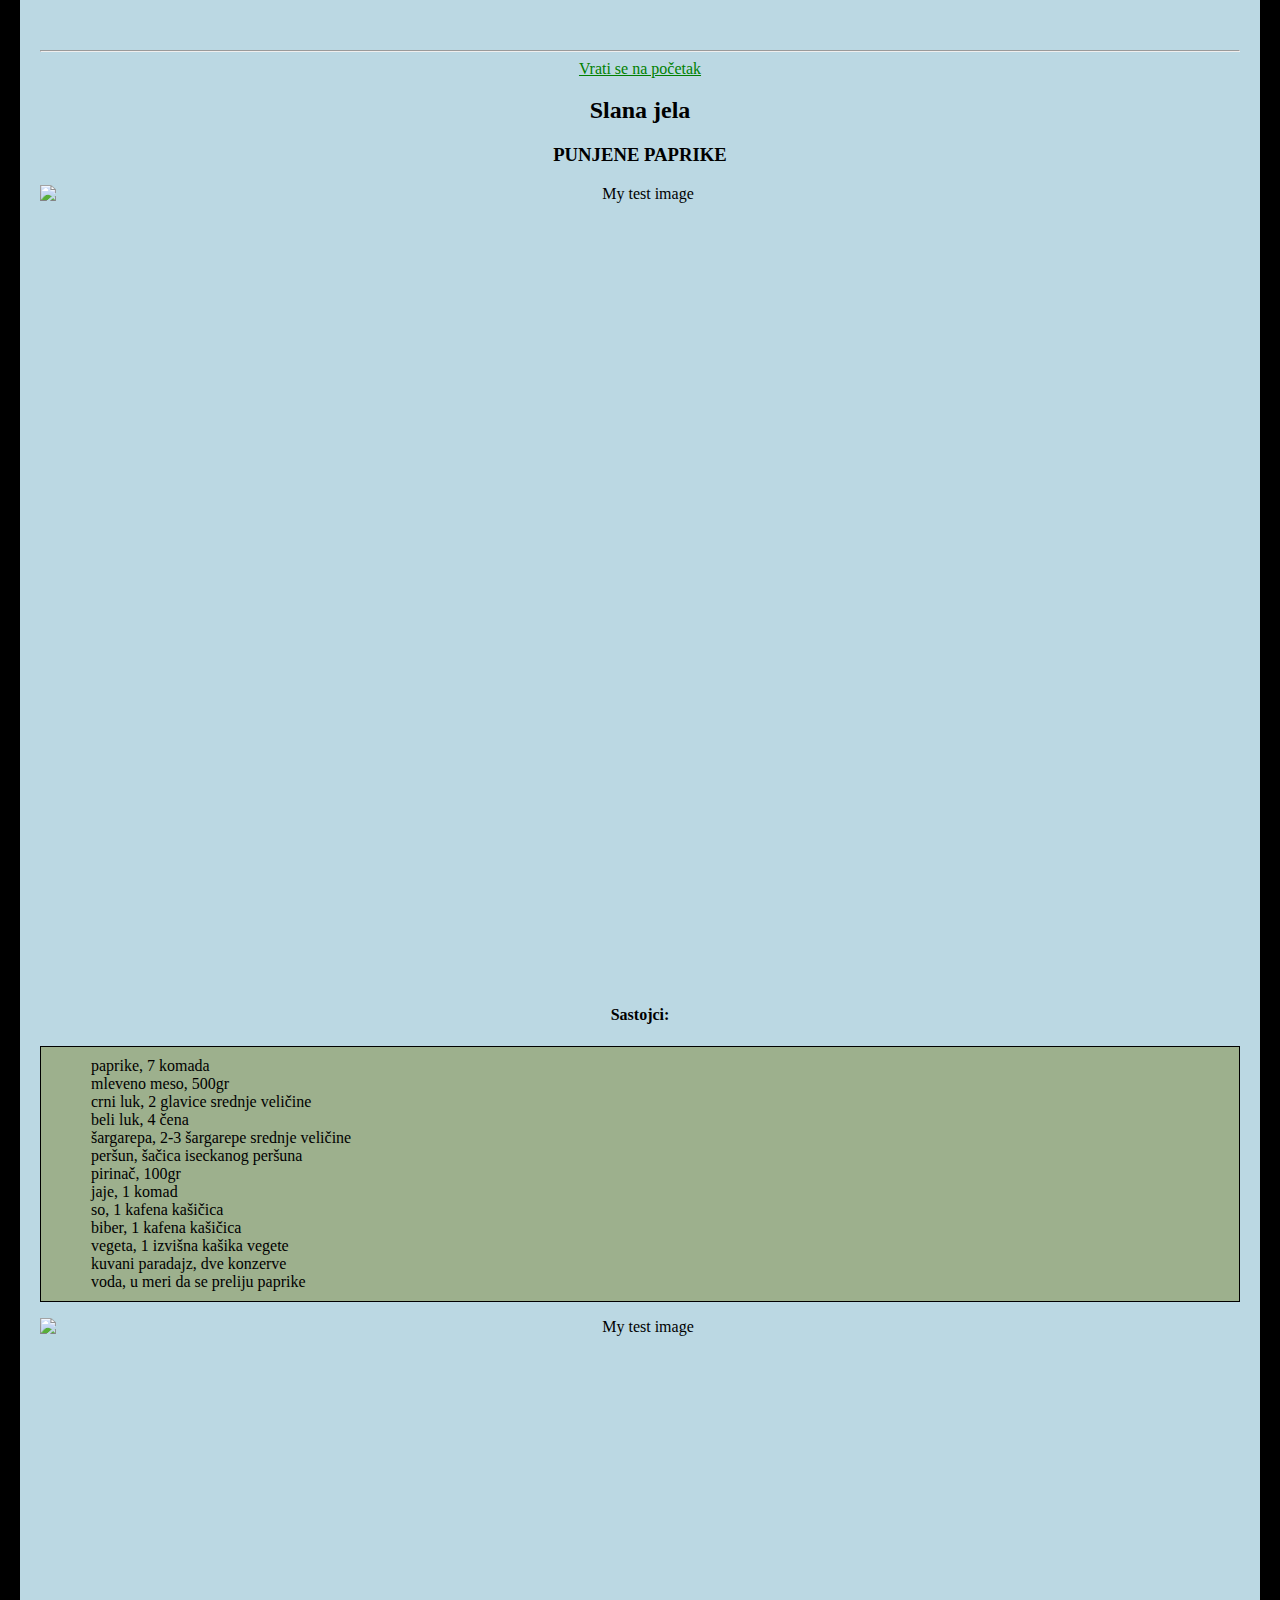
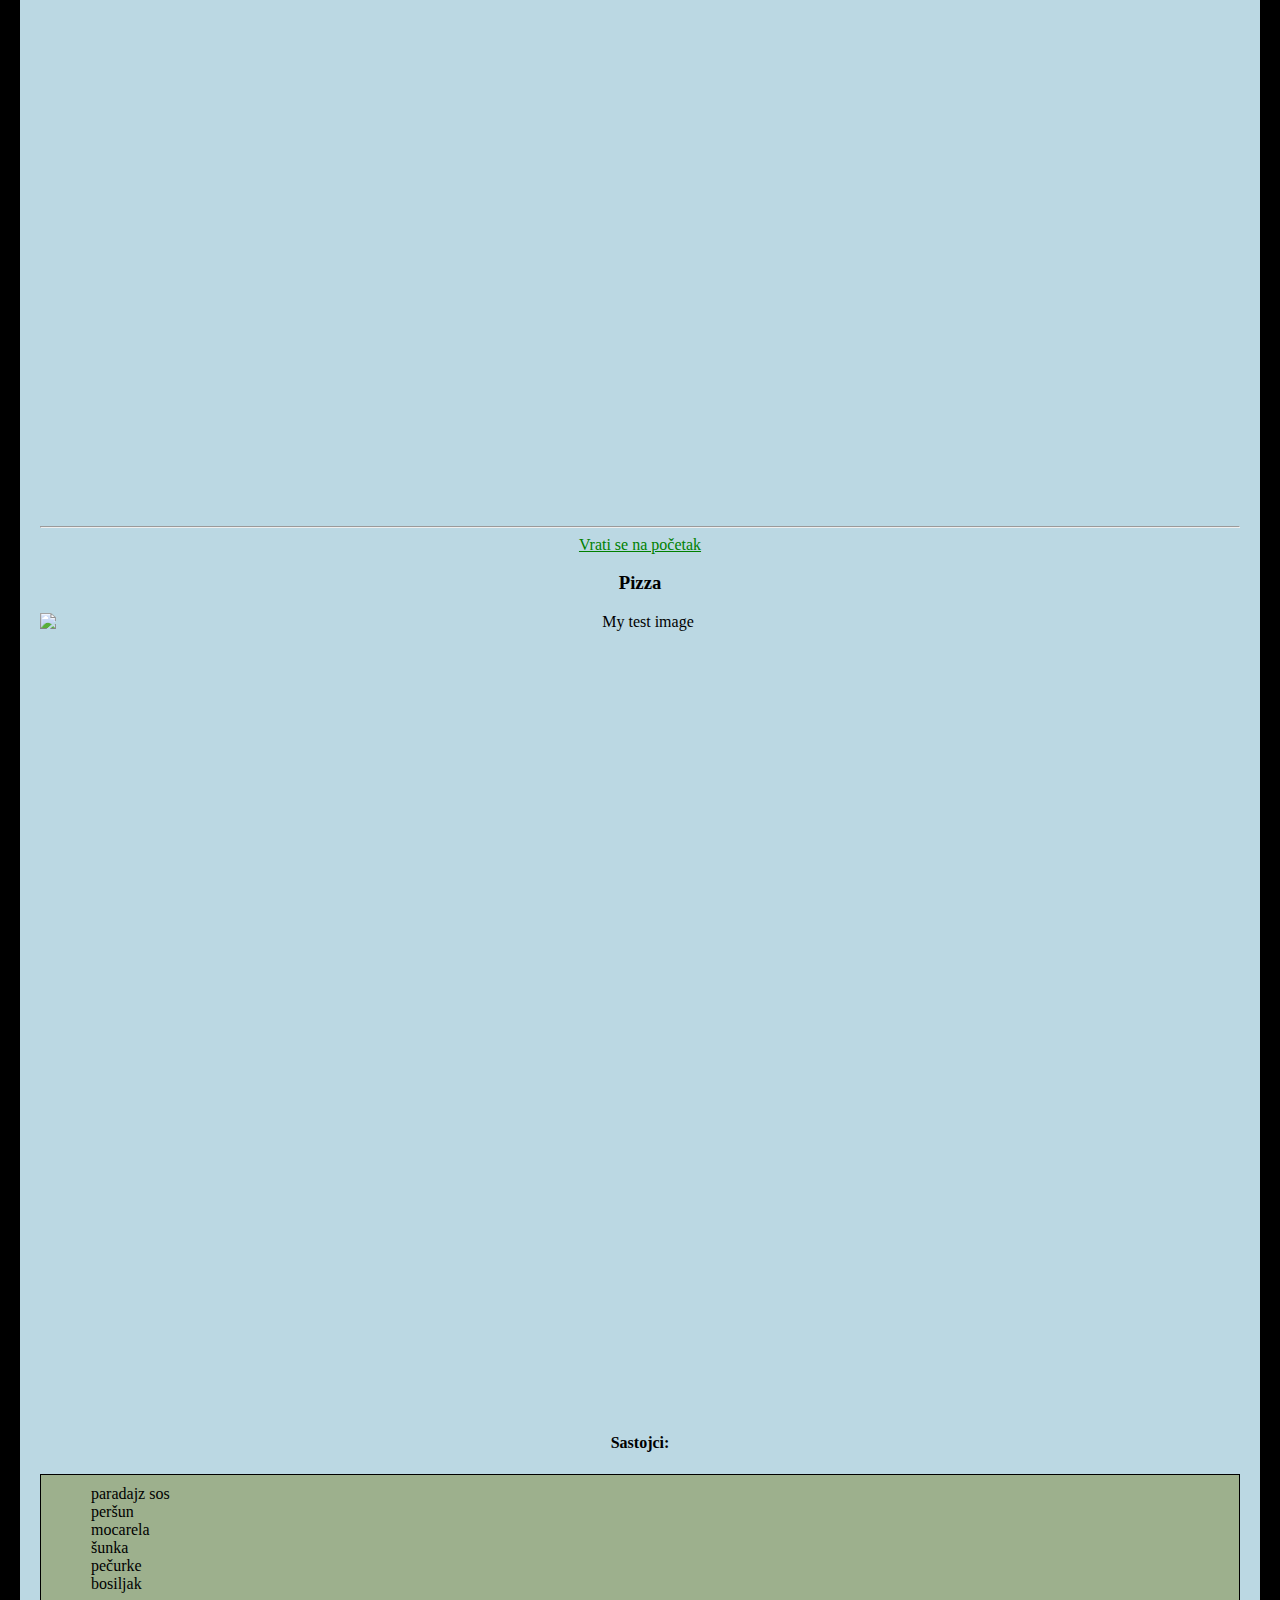
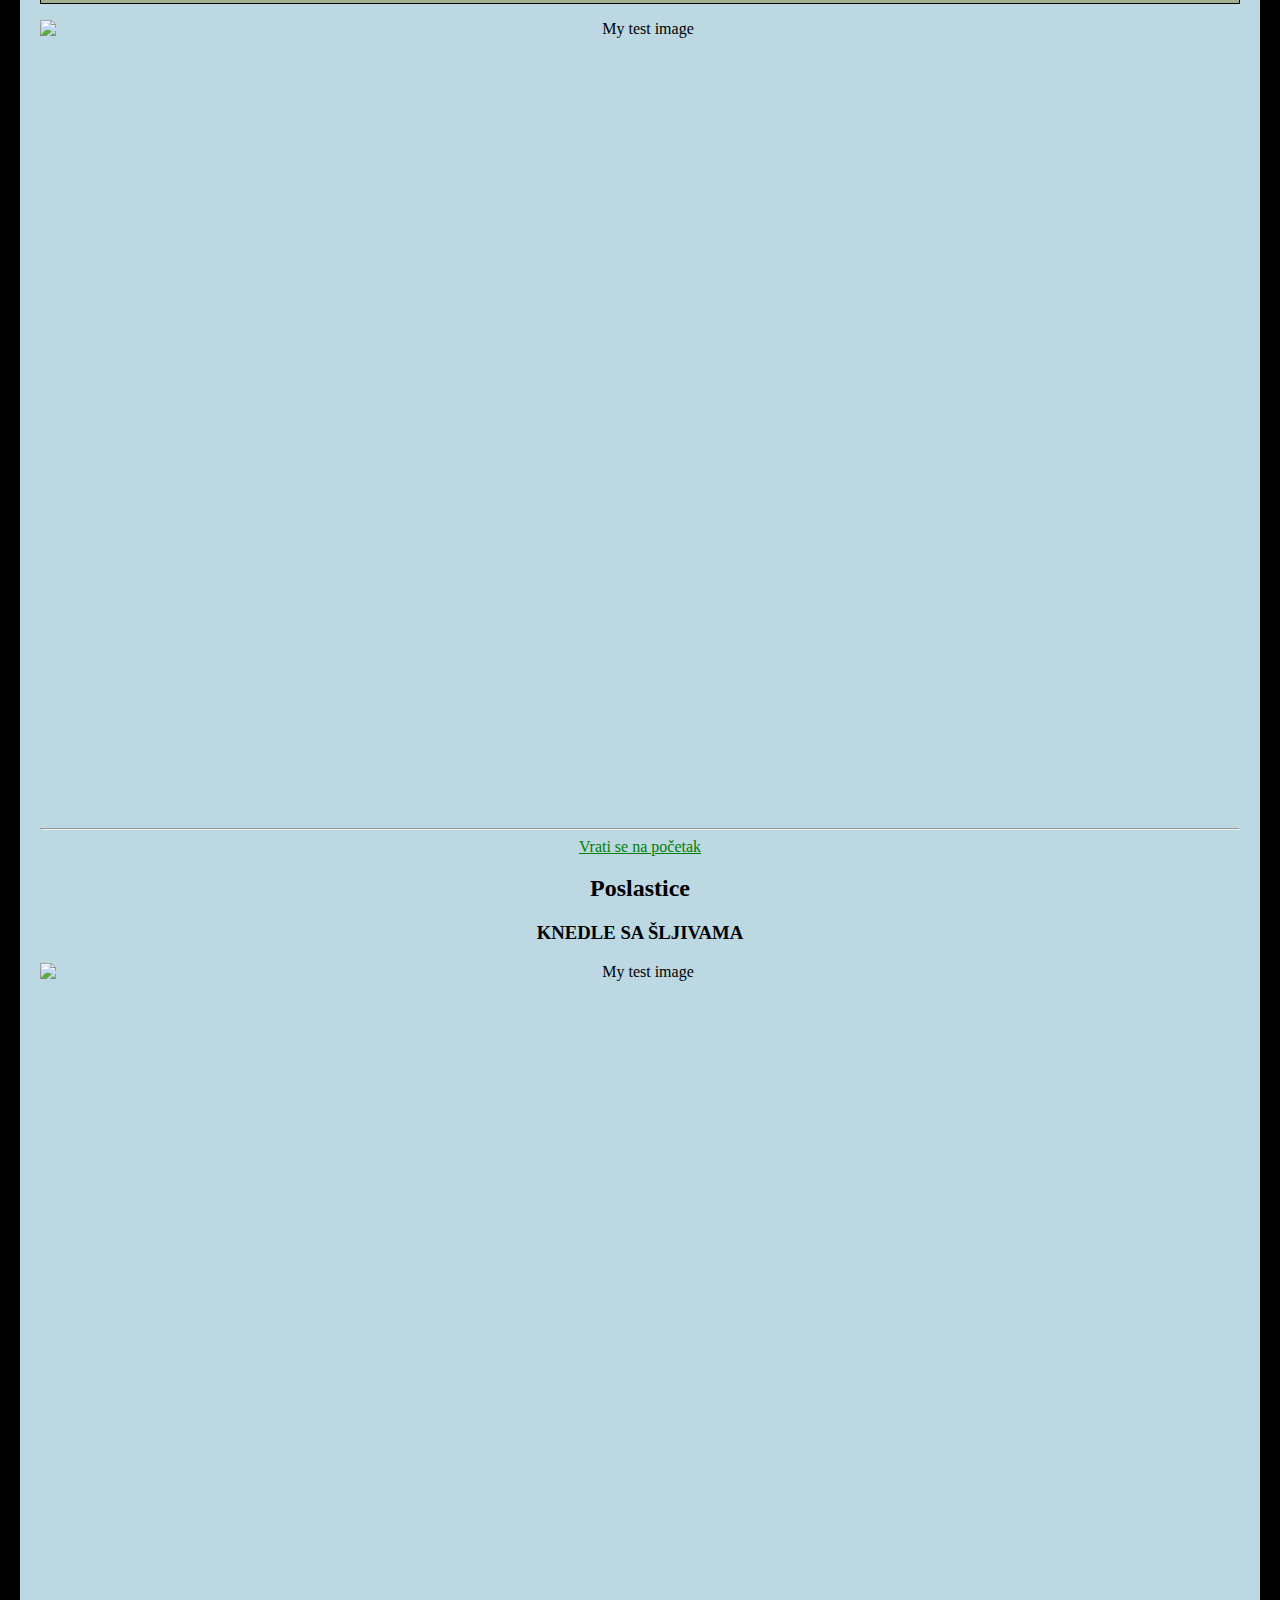
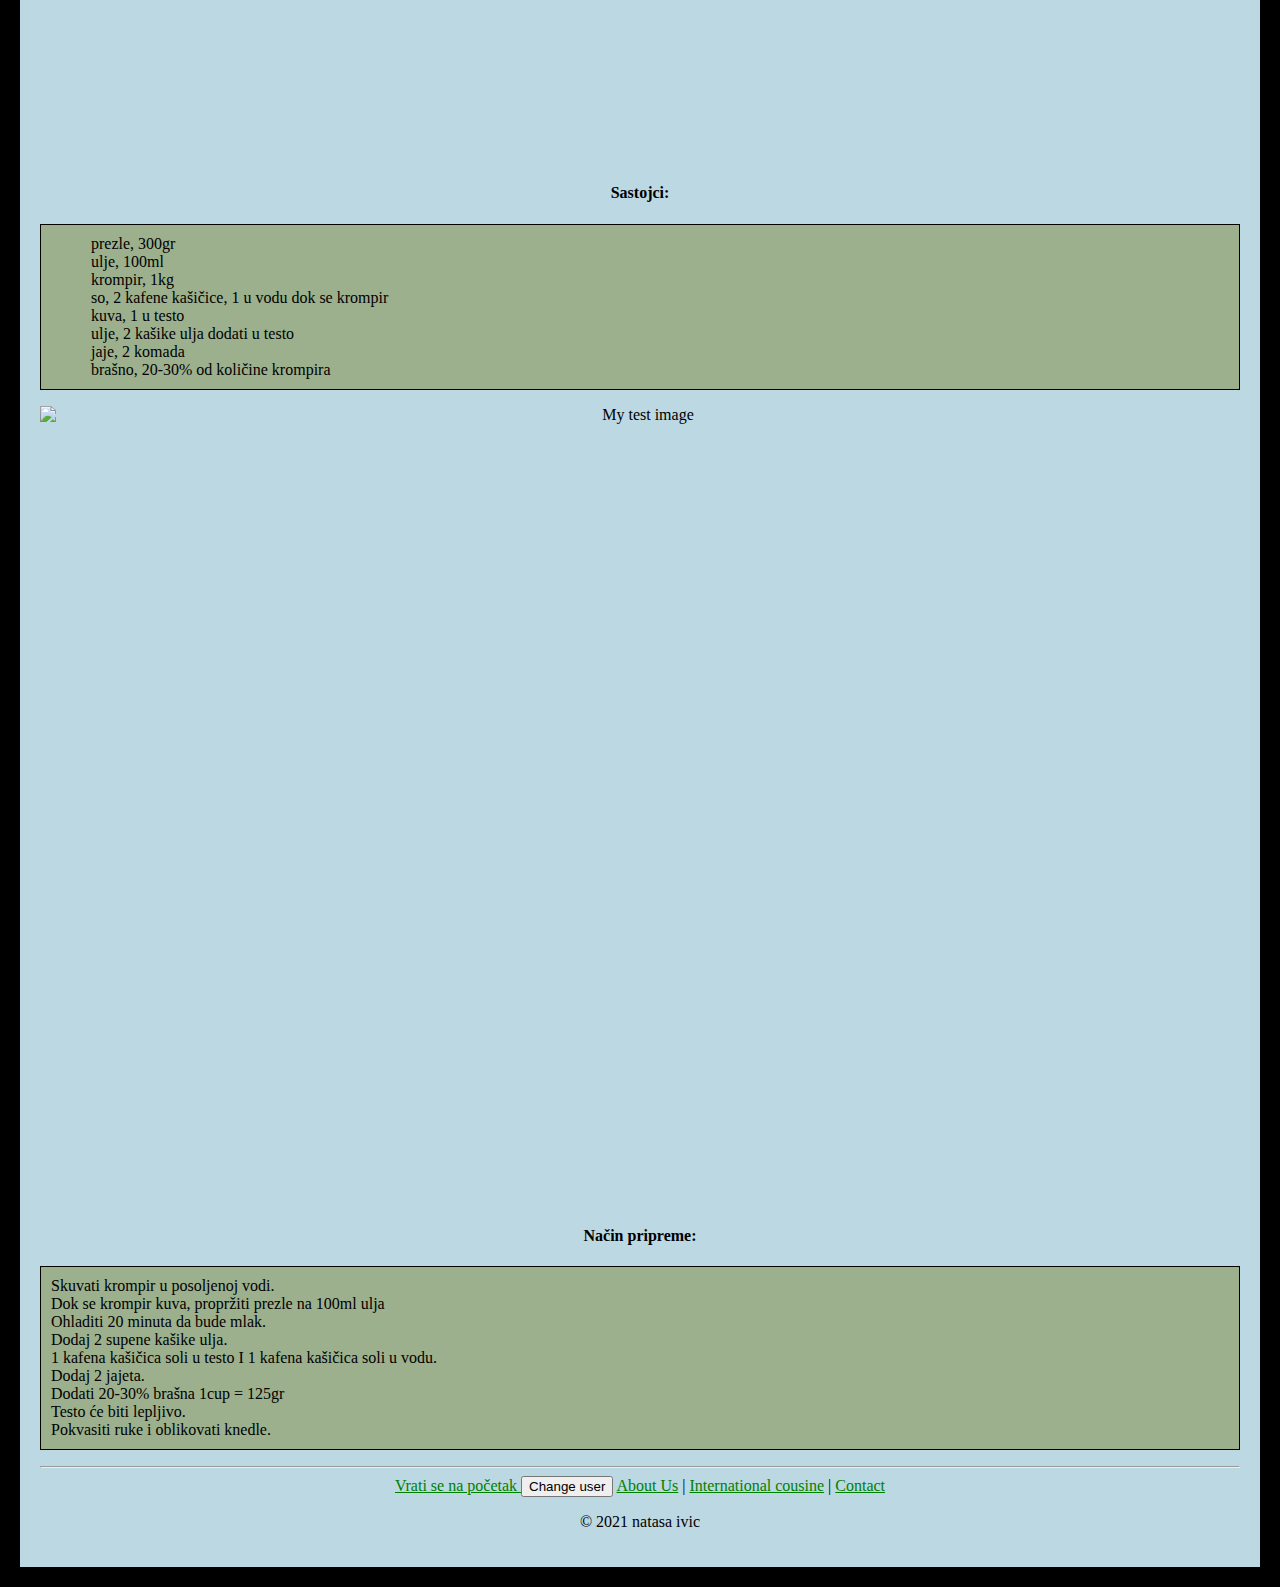
==== commit ad2a2366: "Refining." ====
--- a/index.html
+++ b/index.html
@@ -13,9 +13,14 @@
 </head>
 
 <body>
-    <h1 id="top">
-        Natašin i Vladin Kuvar jela iz Mačve (i sveta)
-    </h1>
+
+    <div class="outer">
+        <div class="box">
+            <h1 id="top">
+                Natašin i Vladin Kuvar jela iz Mačve (i sveta)
+            </h1>
+        </div>
+    </div>
     <nav>
         <a href="#">Home</a> | <a href="kontakt.html">Contact</a> | <a href="posts/domaca.html">Domaća jela</a> | <a href="posts/internacionalna.html">Internacionalna jela</a>
         <form>
@@ -79,7 +84,7 @@
         <li align="left">brašno, 350gr</li>
         <li align="left">suvi kvasac, 5gr</li>
         <li align="left">so, 1 kafena kašičica</li>
-        <li align="left">šećer, 1 kafena kašičica</li>
+        <li align="left" class="special">šećer, 1 kafena kašičica</li>
         <li align="left">ulje, 30ml</li>
         <li align="left">voda, 210ml mlake vode</li>
     </ul>
--- a/styles/style.css
+++ b/styles/style.css
@@ -1,6 +1,21 @@
 html {
     /*background-color: #009f3a;*/
     background-color: #355440;
+}
+
+.special {
+    color: rebeccapurple;
+    font-weight: bold;
+}
+
+.outer {
+    border: 5px solid black;
+}
+
+.box {
+    padding: 20px 20px 20px 20px;
+    background-color: rgb(121, 164, 140);
+    color: white;
 }
 
 a {
@@ -52,6 +67,11 @@
     text-align: left
 }
 
+li {
+    list-style-type: none;
+    /* list-style-type: "\1F44D"; */
+}
+
 div {
     img {
         display: block;
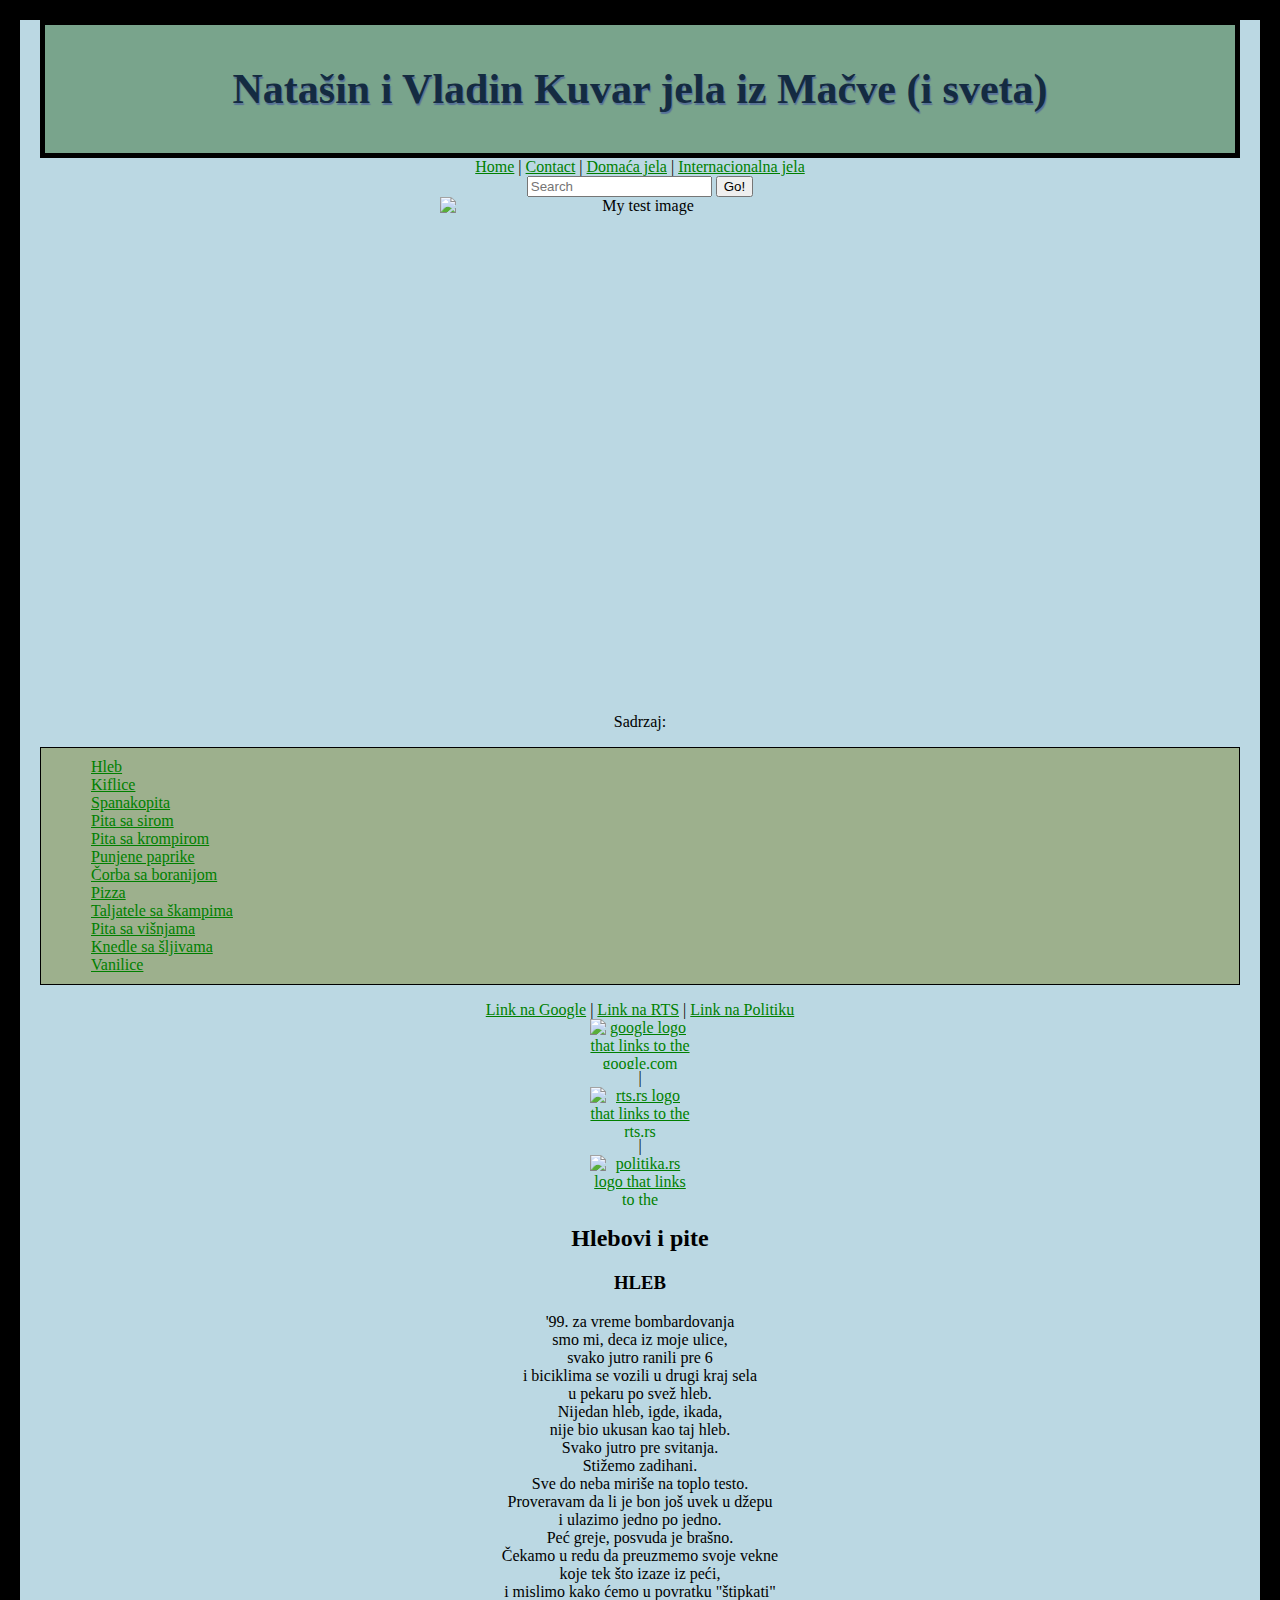
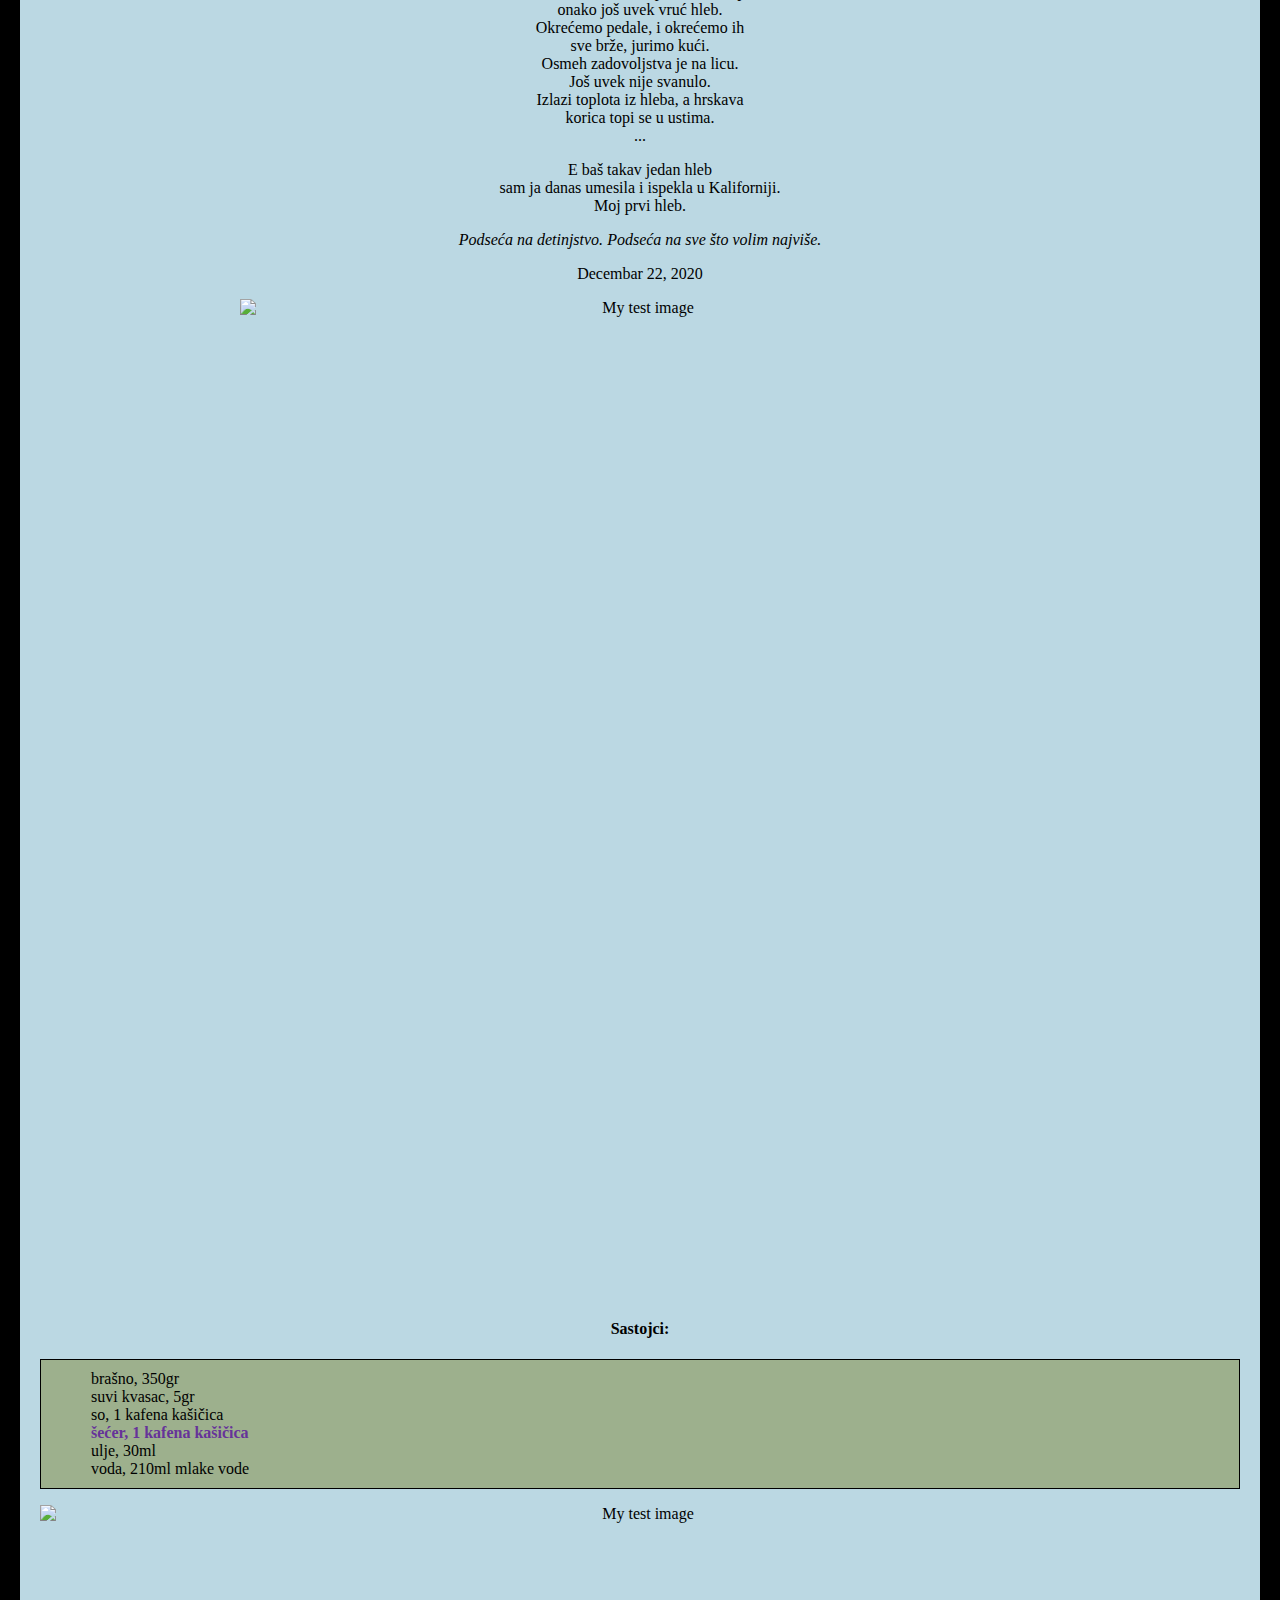
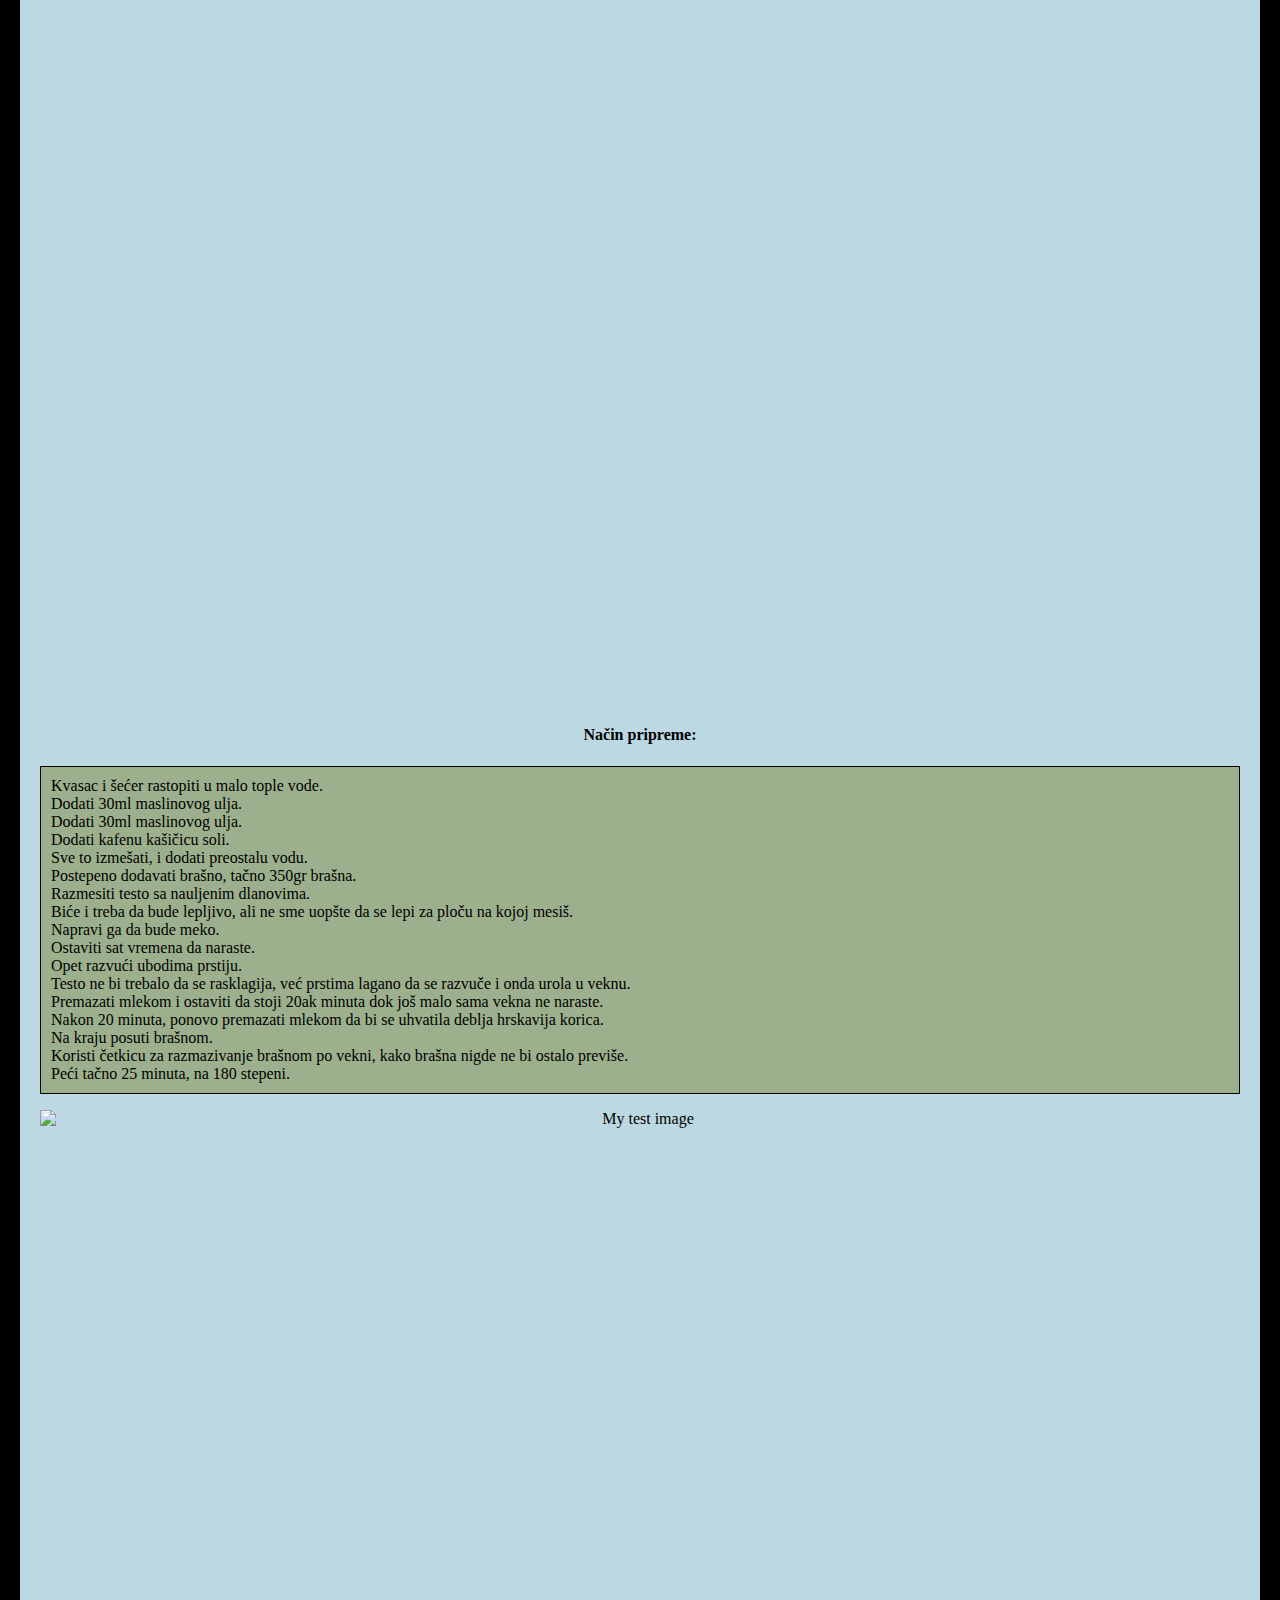
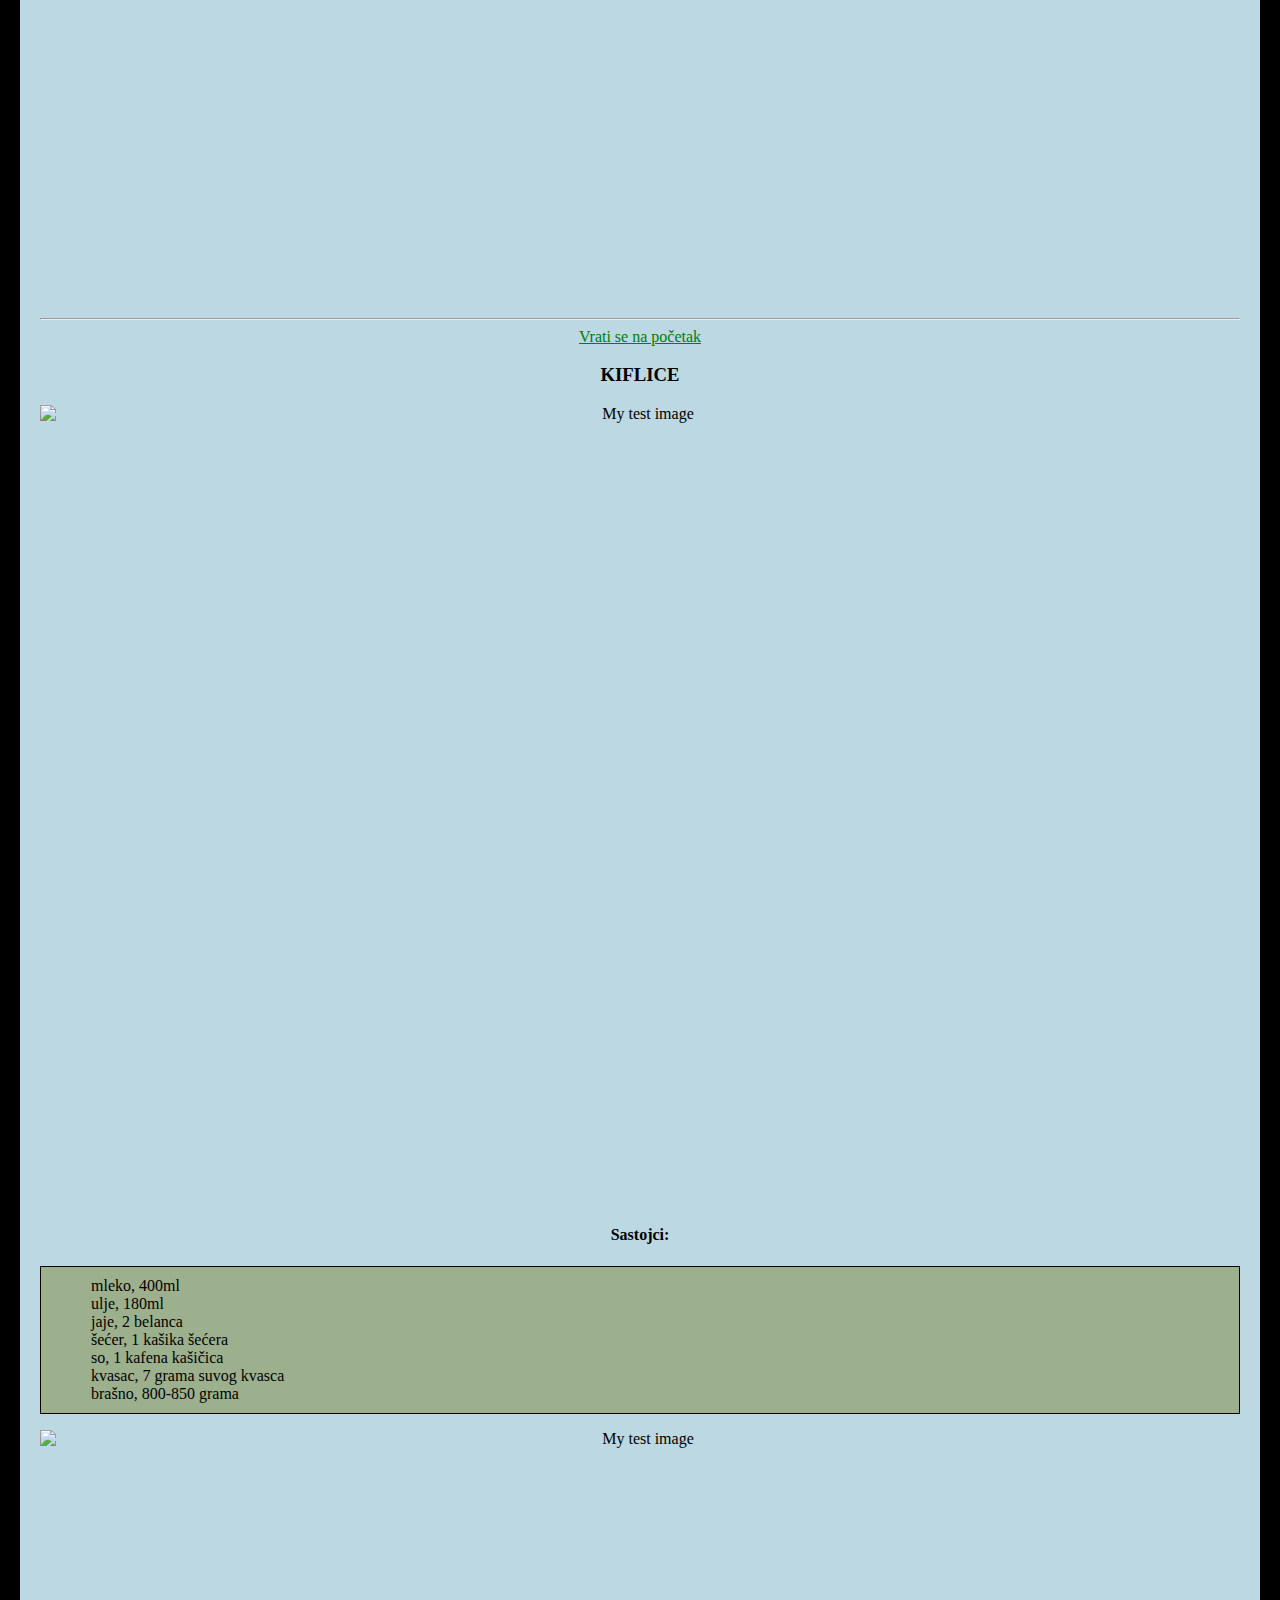
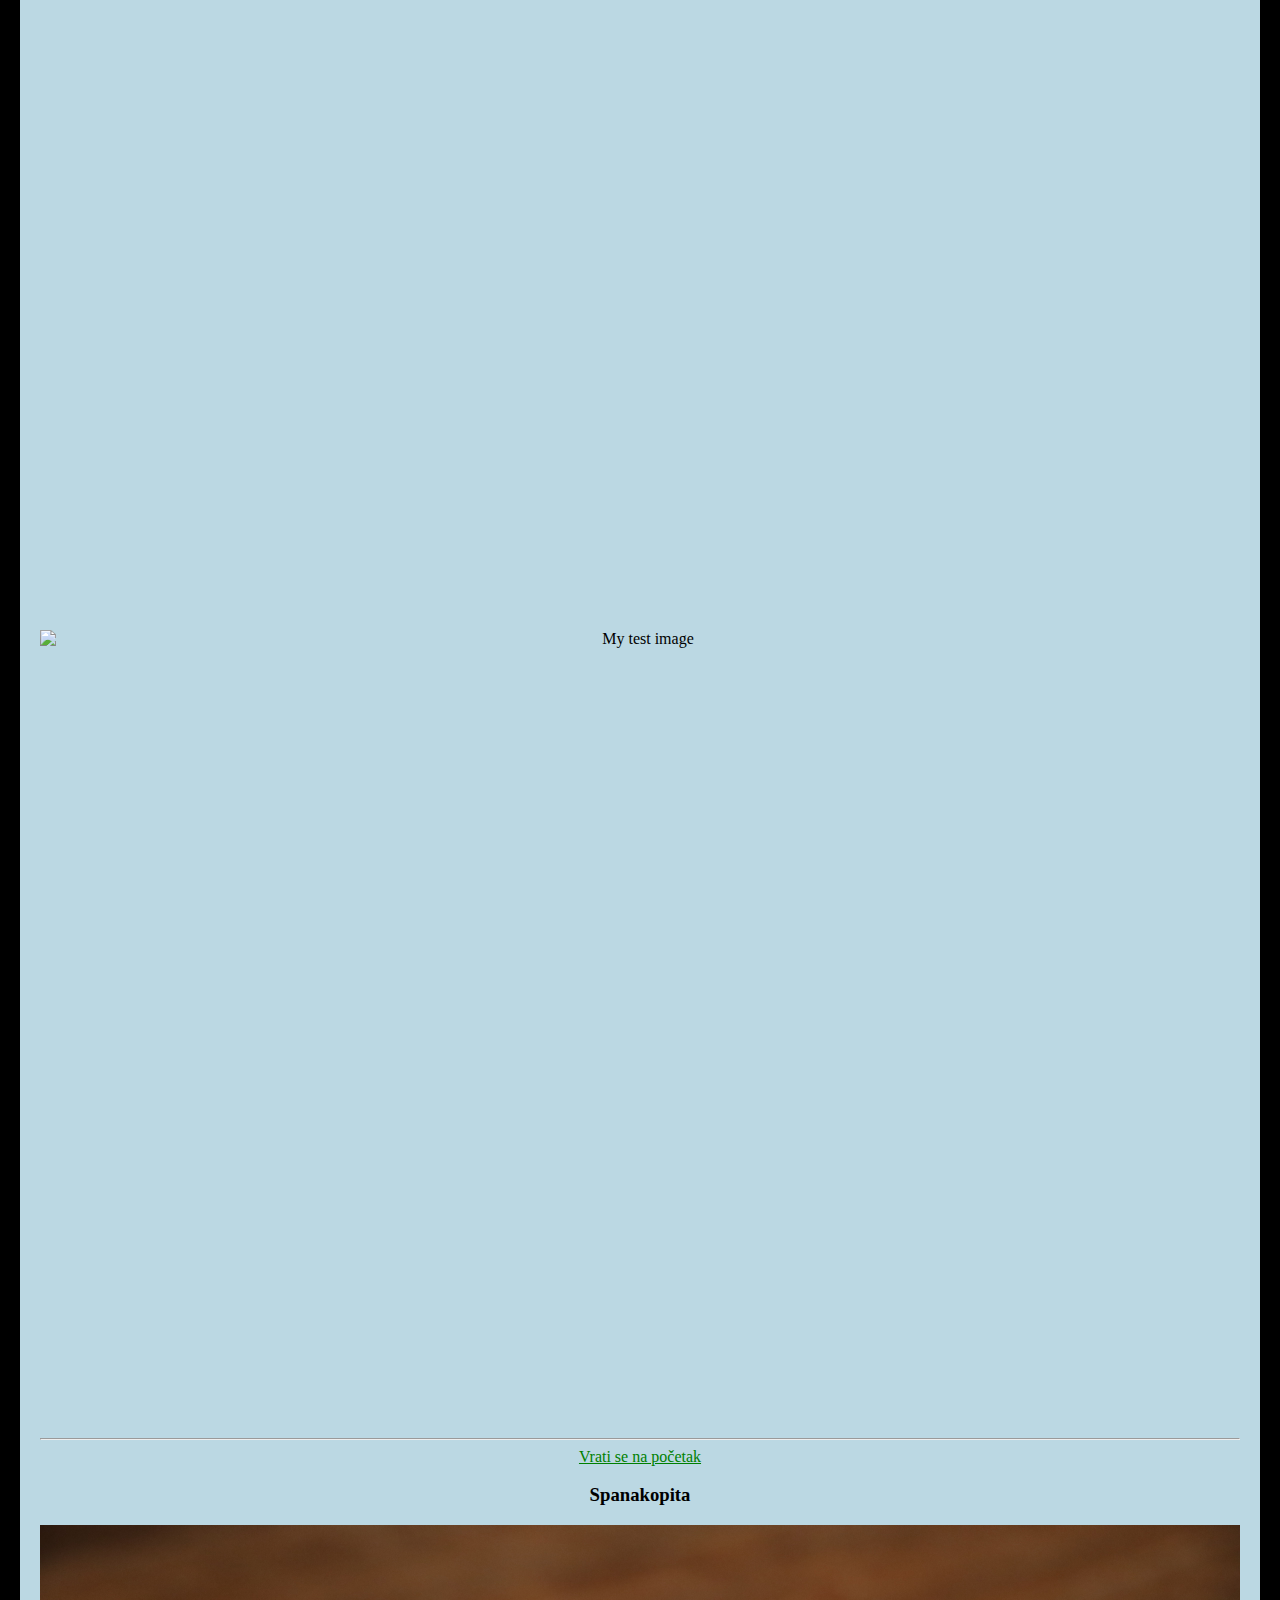
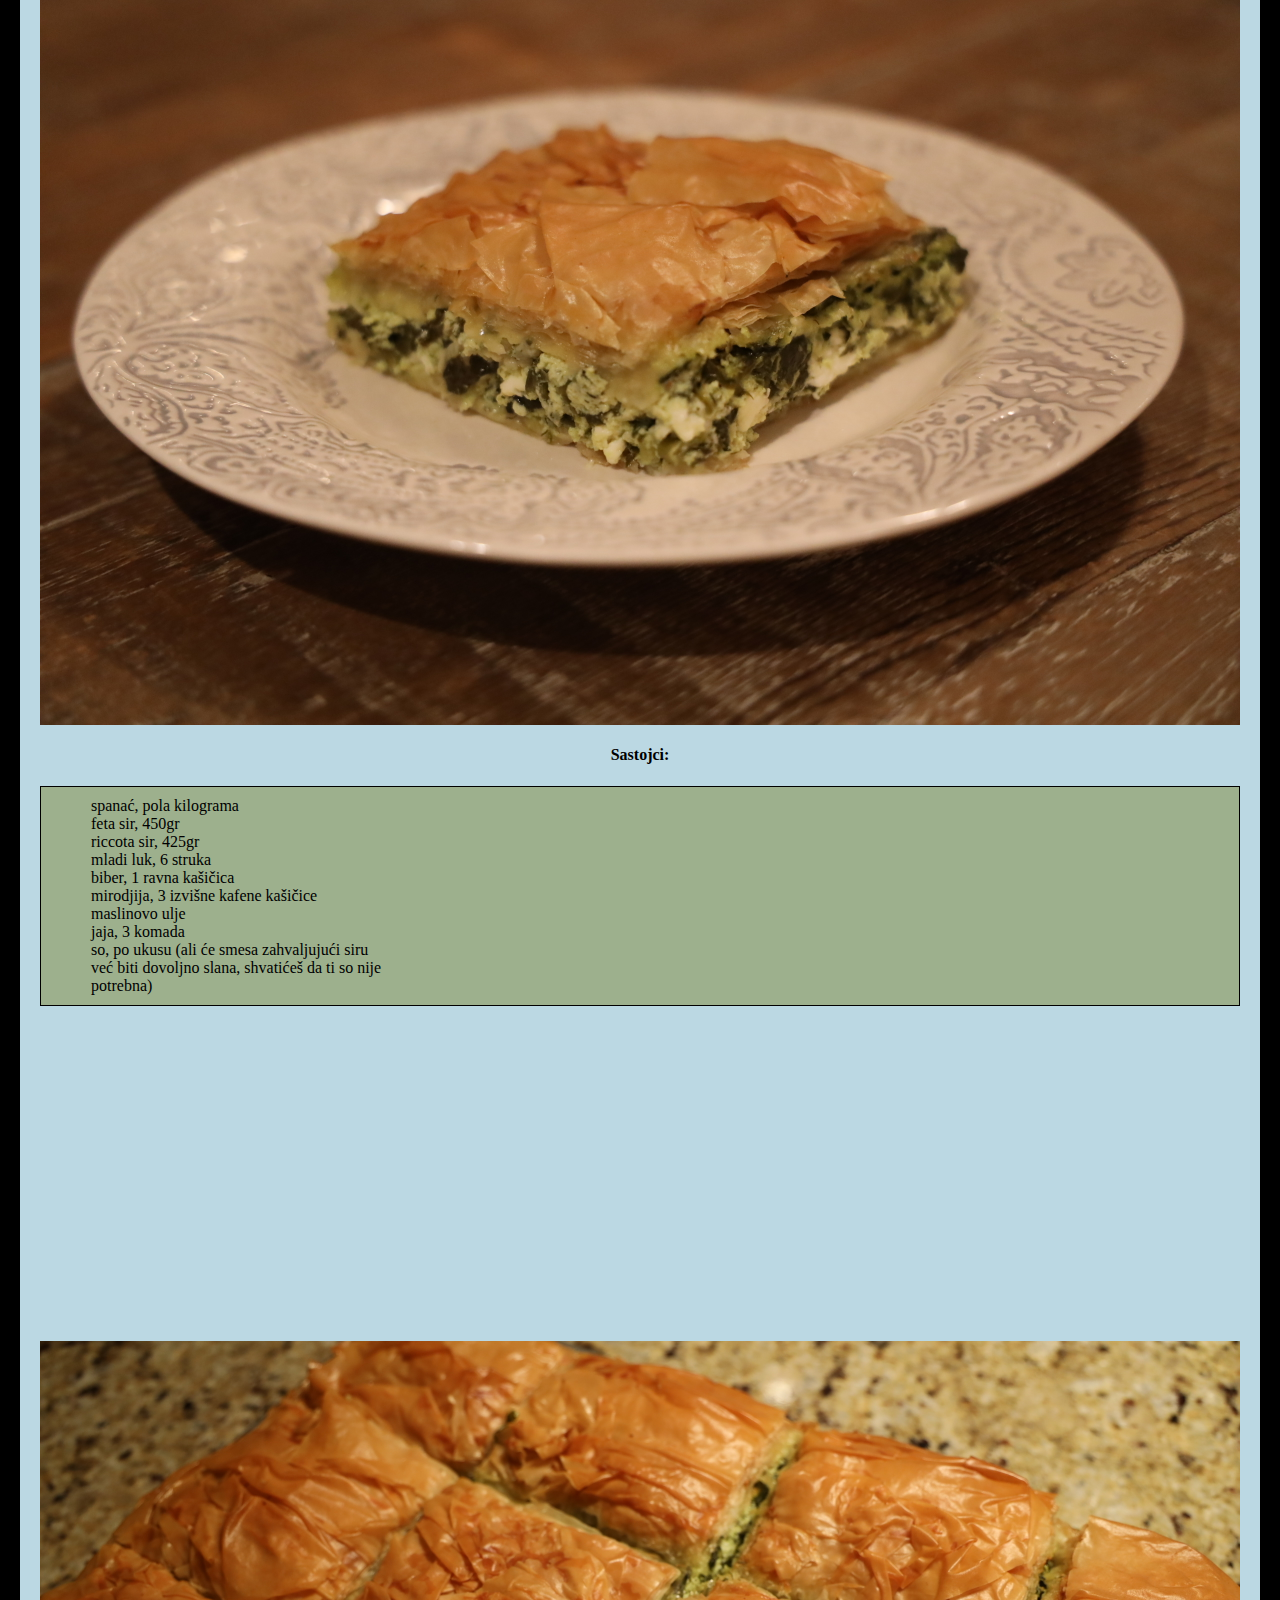
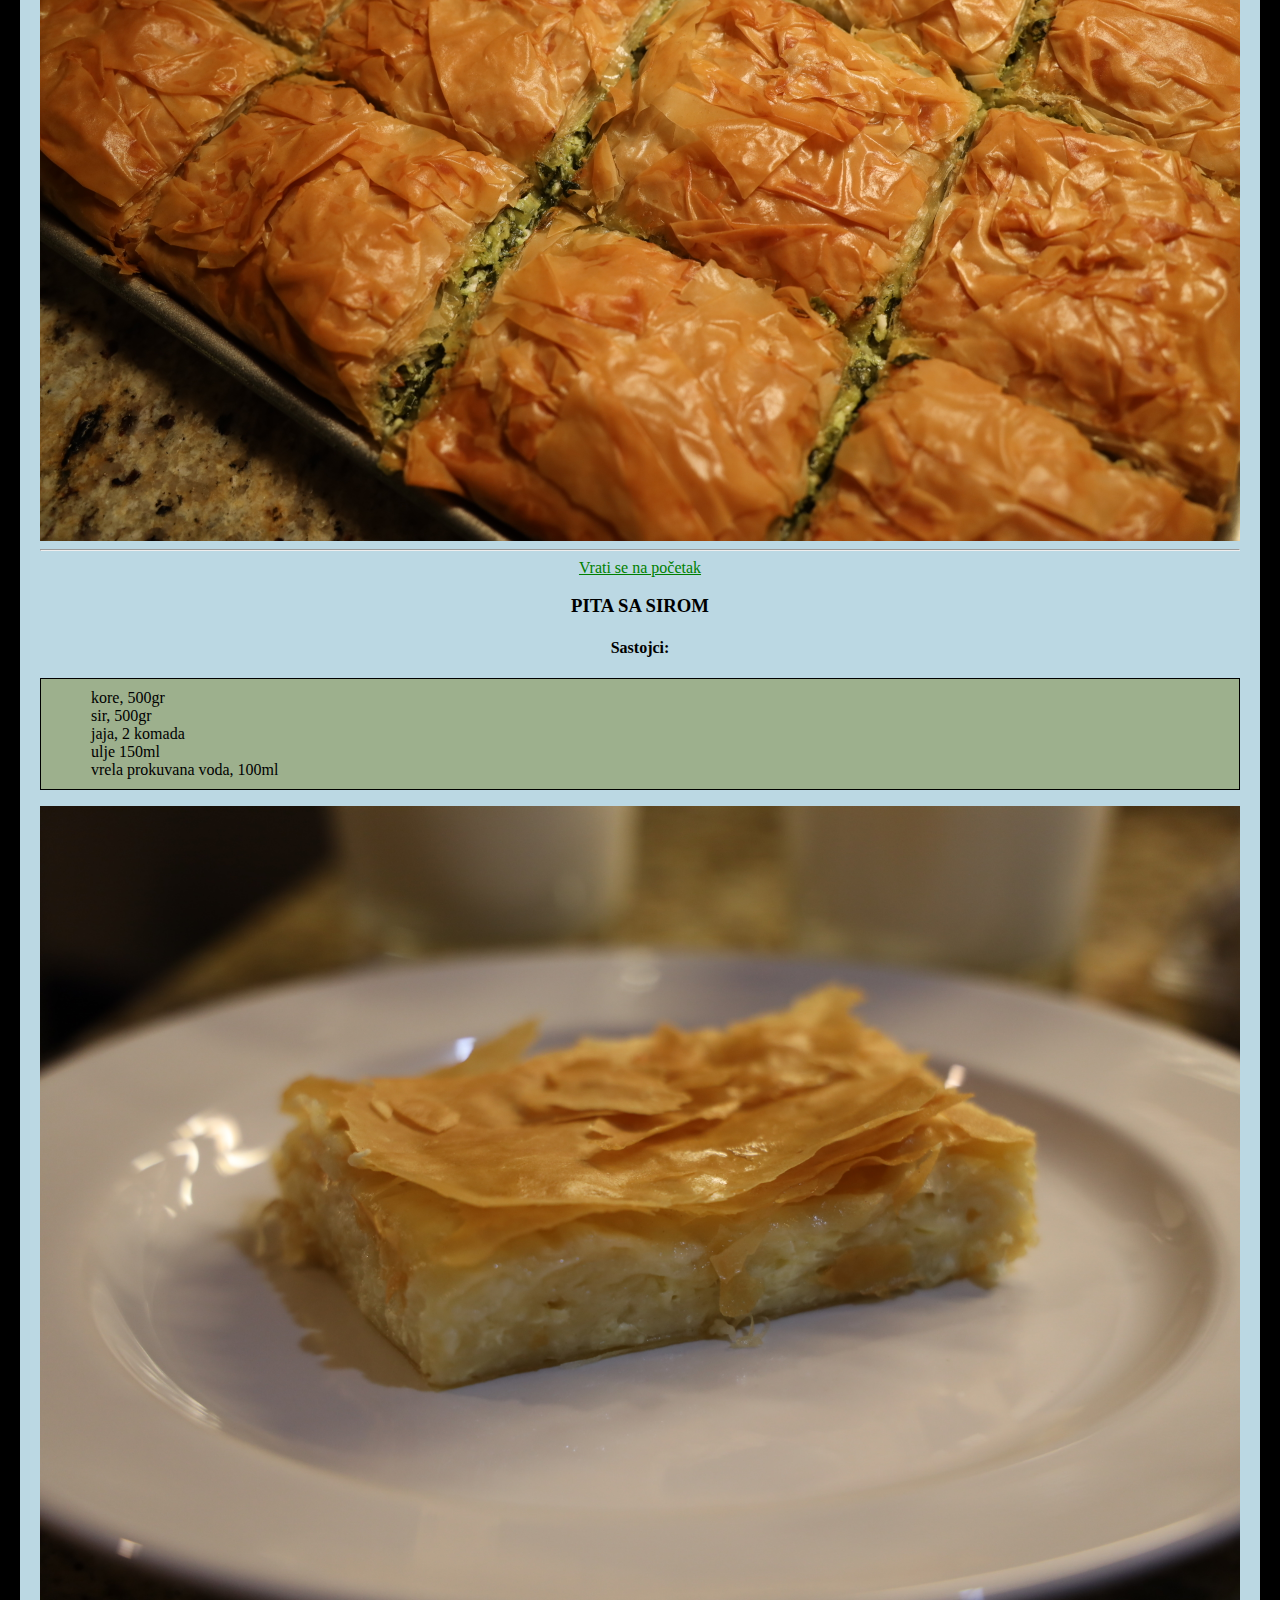
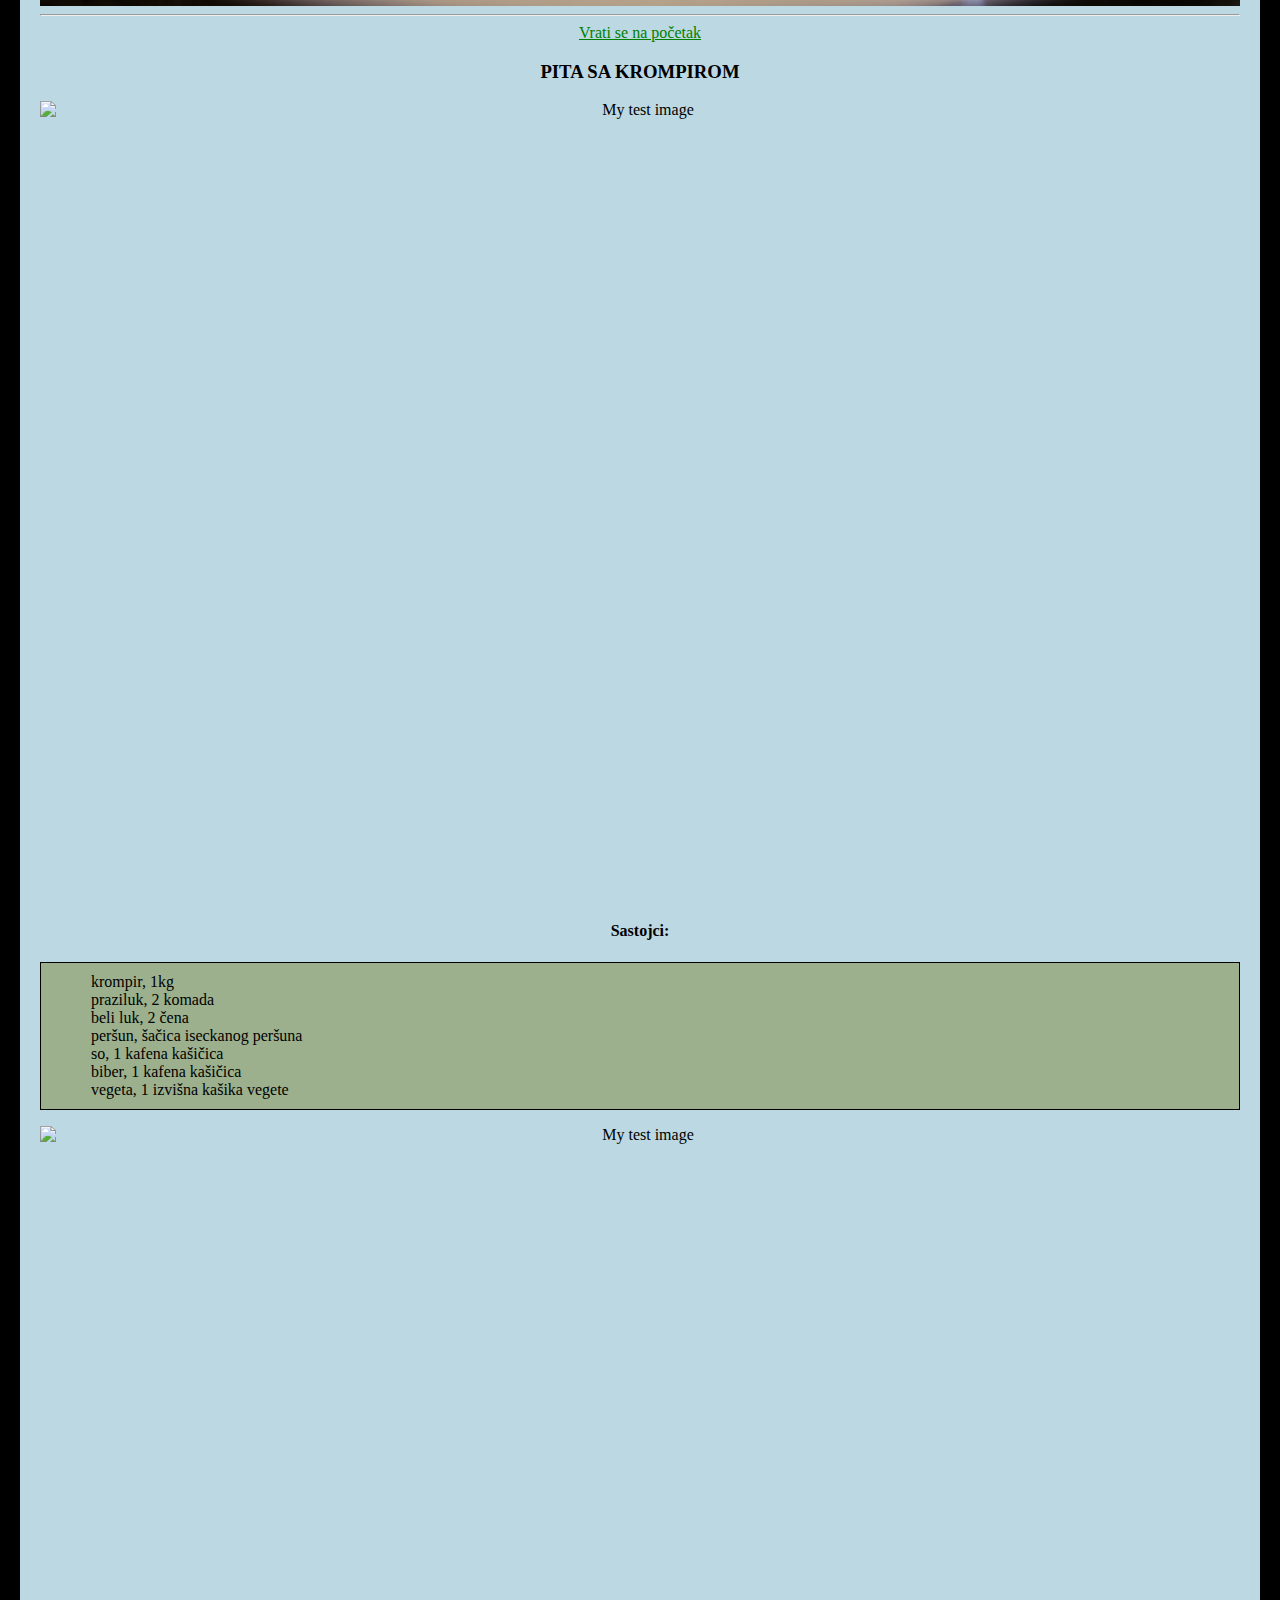
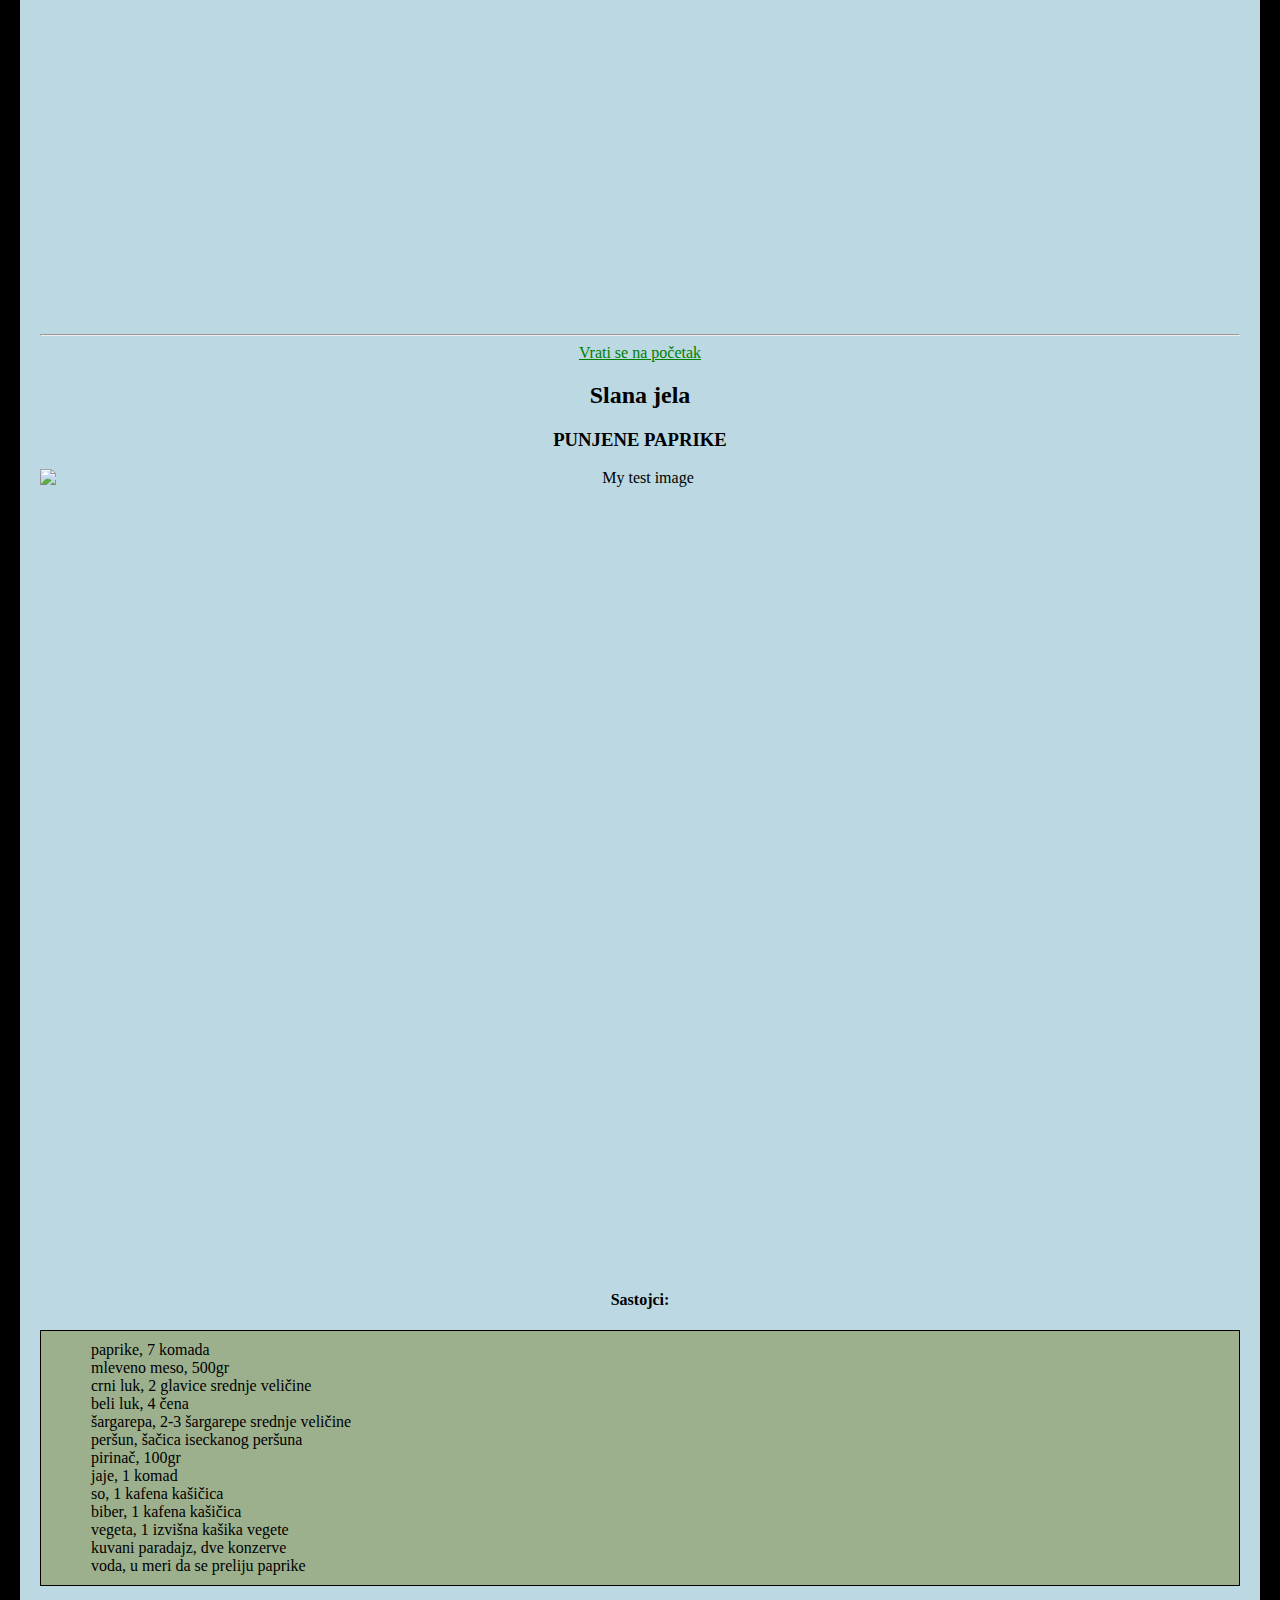
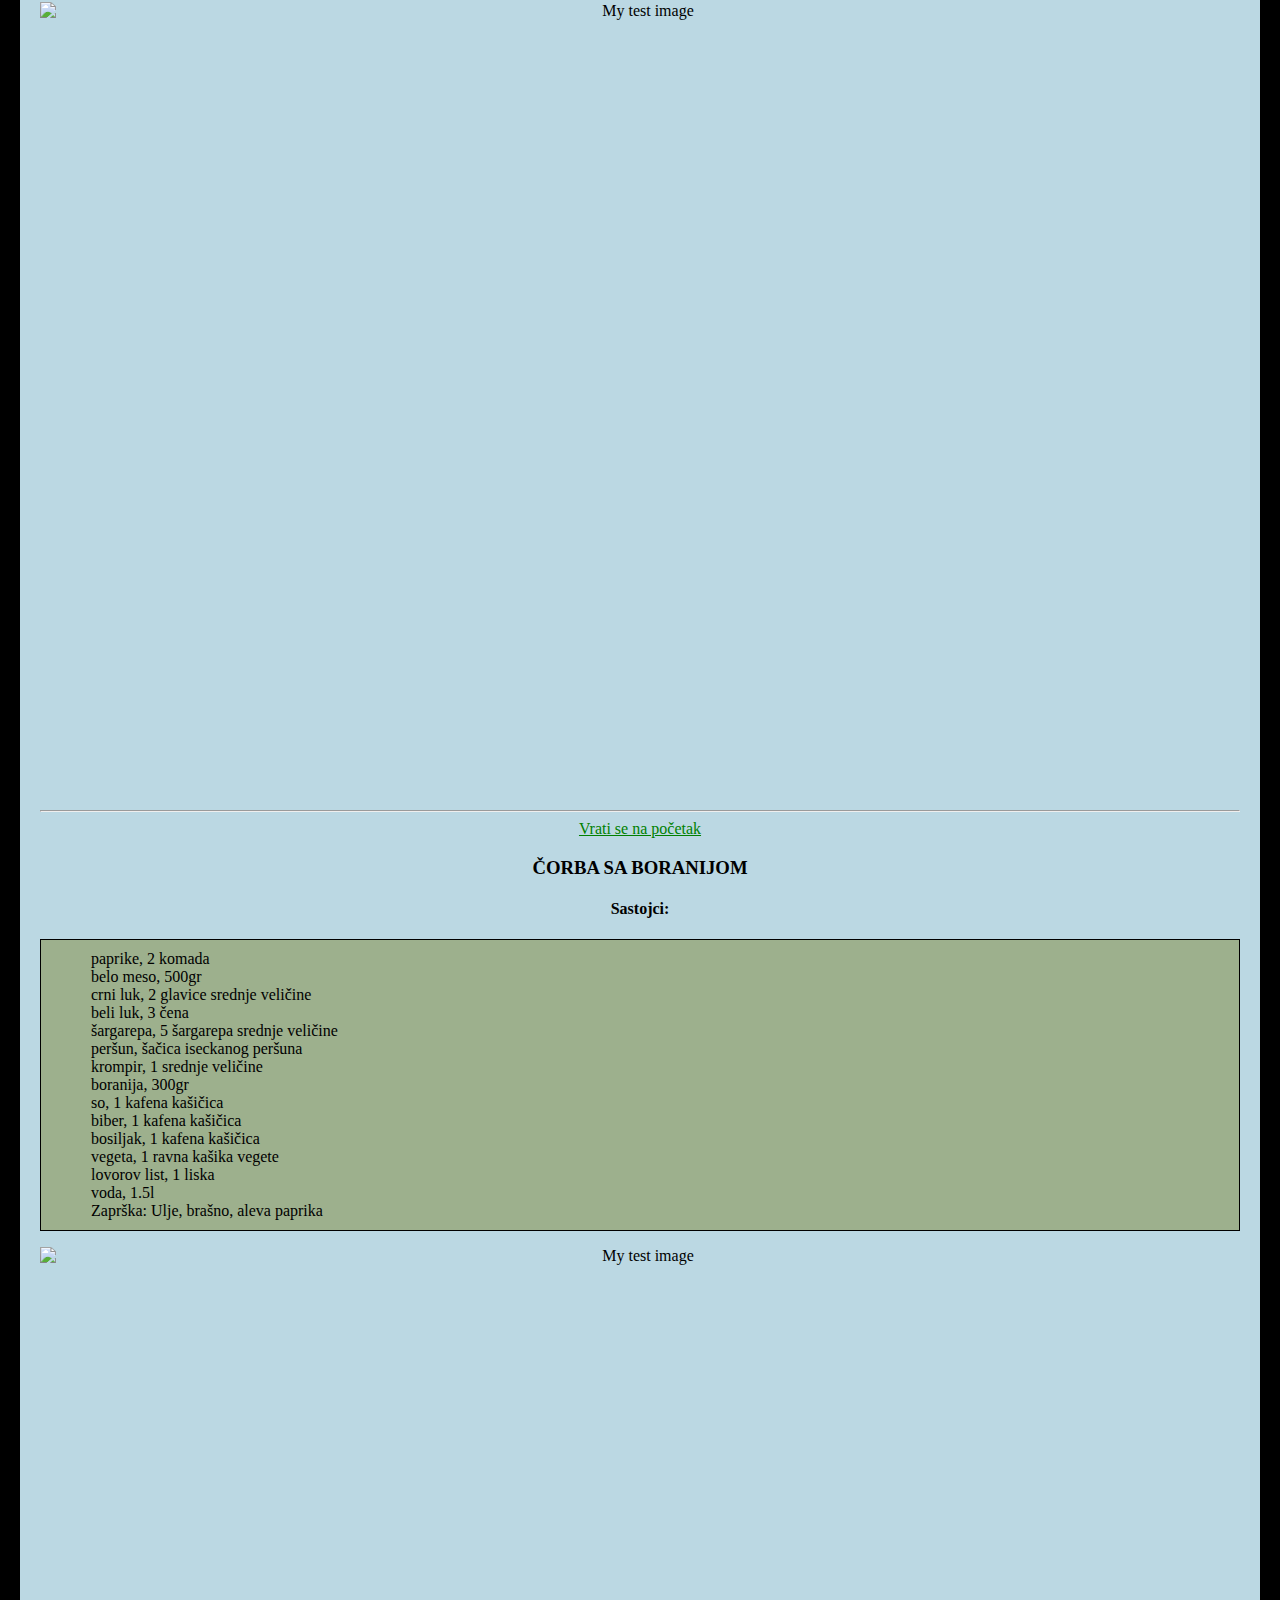
==== commit 3545f3bc: "Created number guessing game." ====
--- a/index.html
+++ b/index.html
@@ -39,16 +39,34 @@
                 <a href="#kiflice">Kiflice</a>
             </li>
             <li>
+                <a href="#spanakopita">Spanakopita</a>
+            </li>
+            <li>
+                <a href="#pita-sa-sirom">Pita sa sirom</a>
+            </li>
+            <li>
                 <a href="#pita-sa-krompirom">Pita sa krompirom</a>
             </li>
             <li>
                 <a href="#punjene-paprike">Punjene paprike</a>
             </li>
             <li>
+                <a href="#corba-sa-boranijom">Čorba sa boranijom</a>
+            </li>
+            <li>
                 <a href="#pizza">Pizza</a>
             </li>
             <li>
+                <a href="#taljatele-sa-skampima">Taljatele sa škampima</a>
+            </li>
+            <li>
+                <a href="#pita-sa-visnjama">Pita sa višnjama</href>
+            </li>
+            <li>
                 <a href="#knedle-sa-šljivama">Knedle sa šljivama</a>
+            </li>
+            <li>
+                <a href="#vanilice">Vanilice</a>
             </li>
         </ul>
     </p>
@@ -132,6 +150,38 @@
     <hr>
     <a href="#top">Vrati se na početak</a>
 
+    <h3 id="spanakopita"> Spanakopita </h3>
+    <img src="images/DI9A9312.JPG" width="1200" height="800" alt="My test image">
+    <h4> Sastojci: </h4>
+    <ul>
+        <li> spanać, pola kilograma </li>
+        <li> feta sir, 450gr </li>
+        <li> riccota sir, 425gr </li>
+        <li> mladi luk, 6 struka </li>
+        <li> biber, 1 ravna kašičica </li>
+        <li> mirodjija, 3 izvišne kafene kašičice </li>
+        <li> maslinovo ulje </li>
+        <li> jaja, 3 komada </li>
+        <li> so, po ukusu (ali će smesa zahvaljujući siru već biti dovoljno slana, shvatićeš da ti so nije potrebna) </li>
+
+    </ul>
+    <iframe width="560" height="315" src="https://www.youtube.com/embed/Wyj4kpsjv4o" title="YouTube video player" frameborder="0" allow="accelerometer; autoplay; clipboard-write; encrypted-media; gyroscope; picture-in-picture" allowfullscreen></iframe>
+    <img src="images/DI9A9305.JPG" width="1200" height="800" alt="My test image">
+    <hr>
+    <a href="#top">Vrati se na početak</a>
+
+    <h3 id="pita-sa-sirom"> PITA SA SIROM </h3>
+    <h4> Sastojci: </h4>
+    <ul>
+        <li align="left"> kore, 500gr</li>
+        <li align="left"> sir, 500gr </li>
+        <li align="left"> jaja, 2 komada </li>
+        <li align="left"> ulje 150ml </li>
+        <li align="left"> vrela prokuvana voda, 100ml </li>
+    </ul>
+    <img src="images/DI9A7458.JPG" width="1200" height="800" alt="My test image">
+    <hr>
+    <a href="#top">Vrati se na početak</a>
 
     <h3 id="pita-sa-krompirom"> PITA SA KROMPIROM </h3>
     <img src="images/DI9A9260.JPG" width="1200" height="800" alt="My test image">
@@ -172,6 +222,42 @@
     <hr>
     <a href="#top">Vrati se na početak</a>
 
+    <h3 id="corba-sa-boranijom"> ČORBA SA BORANIJOM </h3>
+    <h4> Sastojci: </h4>
+    <ul>
+        <li align="left"> paprike, 2 komada</li>
+        <li align="left"> belo meso, 500gr</li>
+        <li align="left"> crni luk, 2 glavice srednje veličine </li>
+        <li align="left"> beli luk, 3 čena </li>
+        <li align="left"> šargarepa, 5 šargarepa srednje veličine </li>
+        <li align="left"> peršun, šačica iseckanog peršuna </li>
+        <li align="left"> krompir, 1 srednje veličine </li>
+        <li align="left"> boranija, 300gr </li>
+        <li align="left"> so, 1 kafena kašičica </li>
+        <li align="left"> biber, 1 kafena kašičica</li>
+        <li align="left"> bosiljak, 1 kafena kašičica</li>
+        <li align="left"> vegeta, 1 ravna kašika vegete </li>
+        <li align="left"> lovorov list, 1 liska </li>
+        <li align="left"> voda, 1.5l </li>
+        <li align="left"> Zaprška: Ulje, brašno, aleva paprika </li>
+    </ul>
+    <img src="images/IMG_9023.PNG" width="1200" height="800" alt="My test image">
+    <h4> Način pripreme: </h4>
+    <dl>
+        <dt> Prodinstati: </dt>
+        <dt> 1 glavicu luka, 5-6 šargarepa seckanih na kolutiće </dt>
+        <dt> peršun i krompir </dt>
+        <dt> Dodati: belo meso i boraniju </dt>
+        <dt> Nastaviti dinstanje 5 minuta </dt>
+        <dt> Dodati 1.5l vode i kuvati bar sat vremena </dt>
+        <dt> Dodati začine: beli luk, bosiljak, so, biber, začin, Lovorov list </dt>
+        <dt> Na kraju kuvanja dodati dve žute paprika </dt>
+        <dt> Zaprška: Ulje, brašno, aleva paprika </dt>
+
+    </dl>
+    <hr>
+    <a href="#top">Vrati se na početak</a>
+
     <h3 id="pizza"> Pizza </h3>
     <img src="images/DI9A5129.JPG" width="1200" height="800" alt="My test image">
     <h4> Sastojci: </h4>
@@ -184,6 +270,30 @@
         <li align="left"> bosiljak </li>
     </ul>
     <img src="images/DI9A5132.JPG" width="1200" height="800" alt="My test image">
+    <hr>
+    <a href="#top">Vrati se na početak</a>
+
+    <h3 id="taljatele-sa-skampima"> TALJATELE SA ŠKAMPIMA</h3>
+
+    <h4> Sastojci: </h4>
+    <ul>
+        <li> taljatele, 300gr </li>
+        <li> škampi, 400gr</li>
+        <li> maslinovo ulje, 1 kašika </li>
+        <li> puter, 2 kašike </li>
+        <li> beli luk, 3 čena</li>
+        <li> luk, 1 glavica srednje veličine</li>
+        <li> belo vino, 50ml </li>
+        <li> pavlaka za kuvanje, 250gr</li>
+        <li> parmezan, 40gr</li>
+        <li> biber, 1/2 kašičice </li>
+        <li> vrlo malo slatke paprike za kraj</li>
+        <li> peršun ili bosiljak, 3 izvišne kafene kašičice </li>
+        <li> so, po ukusu </li>
+
+    </ul>
+    <img src="images/DI9A9736.JPG" width="1200" height="800" alt="My test image">
+    <iframe width="560" height="315" src="https://www.youtube.com/embed/5vy9HeL8mOc" title="YouTube video player" frameborder="0" allow="accelerometer; autoplay; clipboard-write; encrypted-media; gyroscope; picture-in-picture" allowfullscreen></iframe>
     <hr>
     <a href="#top">Vrati se na početak</a>
 
@@ -217,6 +327,36 @@
     <hr>
     <a href="#top"> Vrati se na početak </a>
 
+    <h3 id="pita-sa-visnjama"> PITA SA VIŠNJAMA </h3>
+    <iframe width="560" height="315" src="https://www.youtube.com/embed/WzBoU1UcDYw" title="YouTube video player" frameborder="0" allow="accelerometer; autoplay; clipboard-write; encrypted-media; gyroscope; picture-in-picture" allowfullscreen></iframe>
+    <h4> Sastojci: </h4>
+    <ul>
+        <li align="left"> višanje, 500-600gr </li>
+        <li align="left"> šećer, 8 kašika </li>
+        <li align="left"> griz 8 kašika </li>
+        <li align="left"> ulje 150ml </li>
+        <li align="left"> vrela prokuvana voda, 100ml </li>
+    </ul>
+    <img src="images/DI9A7164.JPG" width="1200" height="800" alt="My test image">
+    <hr>
+    <a href="#top">Vrati se na početak</a>
+
+    <h3 id="vanilice"> VANILICE </h3>
+    <h4> Sastojci: </h4>
+    <ul>
+        <li align="left"> puter, 200gr</li>
+        <li align="left"> brašno, 500gr </li>
+        <li align="left"> jaja, 1 celo + 1 žumance </li>
+        <li align="left"> šećer, 5 kašika </li>
+        <li align="left"> limun, 1 </li>
+        <li align="left"> vanilin šećer, 2 kesice </li>
+    </ul>
+    <img src="images/DI9A7953.JPG" width="1200" height="800" alt="My test image">
+    <img src="images/vanilice.JPG" width="1200" height="800" alt="My test image">
+    <img src="images/DI9A8019.JPG" width="800" height="1200" alt="My test image">
+    <hr>
+    <a href="#top">Vrati se na početak</a>
+
     <button>Change user</button>
     <script src="scripts/main.js"></script>
 
